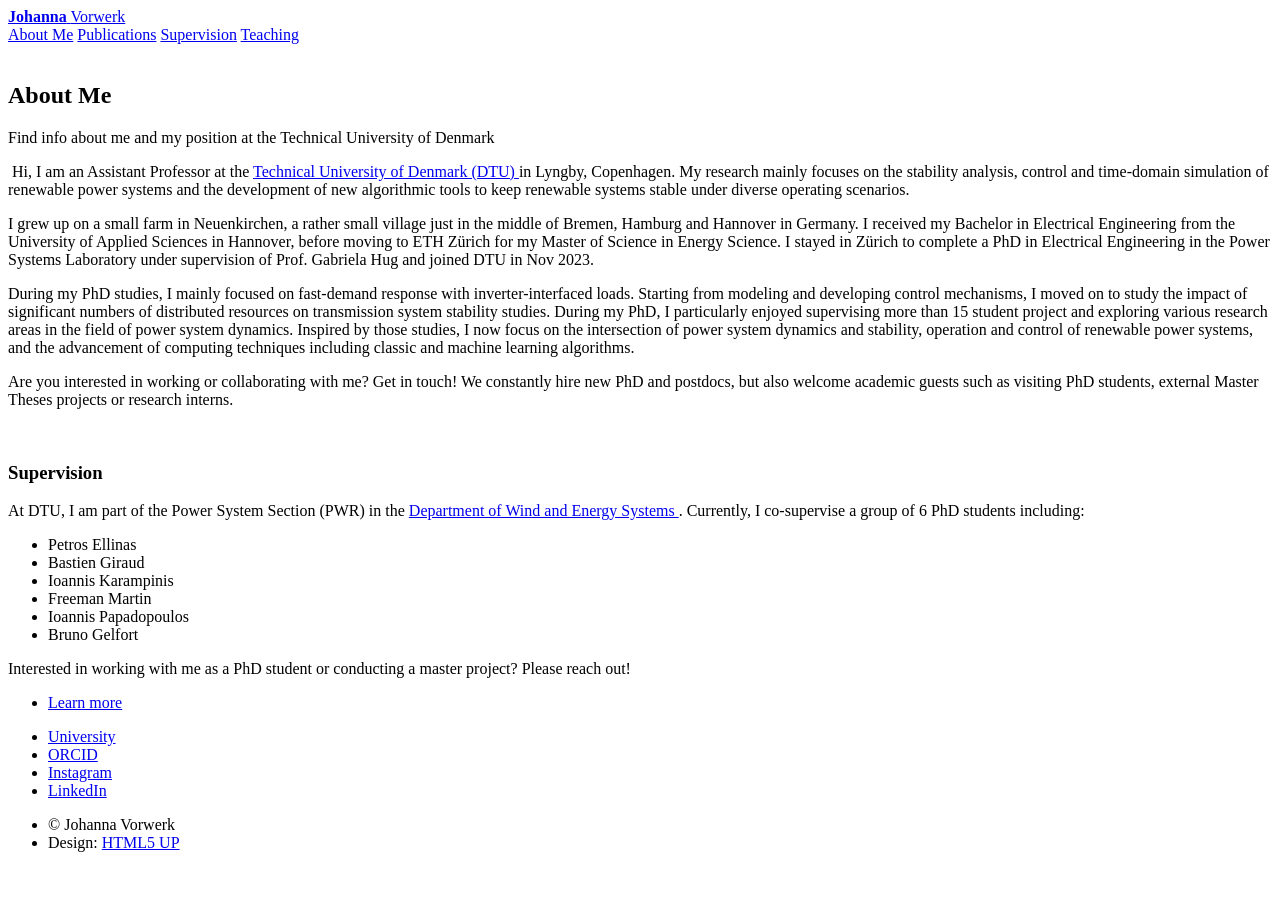
==== about.html @ a9e8744e "+ add teaching page" ====
<!DOCTYPE HTML>
<html>
	<head>
		<title>Johanna Vorwerk - About Me</title>
		<meta charset="utf-8" />
		<meta name="viewport" content="width=device-width, initial-scale=1, user-scalable=no" />
		<link rel="stylesheet" href="assets/css/main.css" />
		<noscript><link rel="stylesheet" href="assets/css/noscript.css" /></noscript>
	</head>
	<body class="is-preload">

		<!-- Wrapper -->
			<div id="wrapper">

				<!-- Header -->
				<!-- Note: The "styleN" class below should match that of the banner element. -->
					<header id="header" class="alt style2">
						<a href="home.html" class="logo"><strong>Johanna</strong> <span>Vorwerk</span></a>
						 <nav>
                            <a href="about.html">About Me</a>
                            <a href="publications.html">Publications</a>
                            <a href="supervision.html">Supervision</a>
							<a href="teaching.html">Teaching</a>
                        </nav>
					</header>



				<!-- Banner -->
				<!-- Note: The "styleN" class below should match that of the header element. -->
					<section id="banner" class="style1">
						<div class="inner">
							<span class="image">
								<img src="images/pic07.jpg" alt="" />
							</span>
							<header class="major">
								<h1>About Me</h1>
							</header>
							<div class="content">
								<p> Find info about me and my position at the Technical University of Denmark </p>
							</div>
						</div>
					</section>

				<!-- Main -->
					<div id="main">

						<!-- One -->
							<section id="one">
								<div class="inner">
									<!-- <header class="major">
										<h2>My Background</h2>
									</header> -->
									<p><span class="image left"><img src="images/Johanna1.jpg" alt=""/></span> Hi, I am an Assistant Professor at the <a href = "https://www.dtu.dk/english/", target="_blank"> Technical University of Denmark (DTU) </a> 
									in Lyngby, Copenhagen. My research mainly focuses on the stability analysis, control 
									and time-domain simulation of renewable power systems and the development of new algorithmic tools to 
									keep renewable systems stable under diverse operating scenarios. 	
									</p>
									
									<p>I grew up on a small farm in Neuenkirchen, a rather small village just in the middle of Bremen, Hamburg
									and Hannover in Germany. I received my Bachelor in Electrical Engineering from the University of Applied Sciences in Hannover,
									before moving to ETH Zürich for my Master of Science in Energy Science. I stayed in Zürich to complete a PhD in Electrical
									Engineering in the Power Systems Laboratory under supervision of Prof. Gabriela Hug and joined DTU in Nov 2023.
									</p>
									
									<p>
									During my PhD studies, I mainly focused on fast-demand response with inverter-interfaced loads. Starting from modeling 
									and developing control mechanisms, I moved on to study the impact of significant numbers of distributed resources
									on transmission system stability studies. During my PhD, I particularly enjoyed supervising more than 15 student project and 
									exploring various research areas in the field of power system dynamics. Inspired by those studies, I now focus on the intersection
									of power system dynamics and stability, operation and control of renewable power systems, and the advancement of computing techniques
									including classic and machine learning algorithms. 
									</p>
									
									<p>
									Are you interested in working or collaborating with me? Get in touch! We constantly hire new PhD and postdocs, but also welcome academic guests such as 
									visiting PhD students, external Master Theses projects or research interns. </p>
									</p>
									
								</div>
							</section>

						<!-- Two -->
							<section id="two" class="spotlights">
								<section>
									<a href="supervision.html" class="image">
										<img src="images/PWR .jpeg" alt="" data-position="center center" />
									</a>
									<div class="content">
										<div class="inner">
											<header class="major">
												<h3>Supervision</h3>
											</header>
											<p>At DTU, I am part of the Power System Section (PWR) in the <a href = "https://wind.dtu.dk/", target ="_blank"> 
												Department of Wind and Energy Systems </a>. Currently, I co-supervise a group of 6 PhD students including:
												<ul>
													<li>
														Petros Ellinas
													</li>
													<li>
														Bastien Giraud
													</li>
													<li>
														Ioannis Karampinis
													</li>
													<li>
														Freeman Martin
													</li>
													<li>
														Ioannis Papadopoulos
													</li>
													<li>
														Bruno Gelfort
													</li>
												</ul>
												Interested in working with me as a PhD student or conducting a master project? Please reach out! 
											</p>

											<ul class="actions">
												<li><a href="supervision.html" class="button">Learn more</a></li>
											</ul>
										</div>
									</div>
								</section>
								<!-- <section>
									<a href="generic.html" class="image">
										<img src="images/pic09.jpg" alt="" data-position="top center" />
									</a>
									<div class="content">
										<div class="inner">
											<header class="major">
												<h3>Rhoncus magna</h3>
											</header>
											<p>Nullam et orci eu lorem consequat tincidunt vivamus et sagittis magna sed nunc rhoncus condimentum sem. In efficitur ligula tate urna. Maecenas massa sed magna lacinia magna pellentesque lorem ipsum dolor. Nullam et orci eu lorem consequat tincidunt. Vivamus et sagittis tempus.</p>
											<ul class="actions">
												<li><a href="generic.html" class="button">Learn more</a></li>
											</ul>
										</div>
									</div>
								</section>
								<section>
									<a href="generic.html" class="image">
										<img src="images/pic10.jpg" alt="" data-position="25% 25%" />
									</a>
									<div class="content">
										<div class="inner">
											<header class="major">
												<h3>Sed nunc ligula</h3>
											</header>
											<p>Nullam et orci eu lorem consequat tincidunt vivamus et sagittis magna sed nunc rhoncus condimentum sem. In efficitur ligula tate urna. Maecenas massa sed magna lacinia magna pellentesque lorem ipsum dolor. Nullam et orci eu lorem consequat tincidunt. Vivamus et sagittis tempus.</p>
											<ul class="actions">
												<li><a href="generic.html" class="button">Learn more</a></li>
											</ul>
										</div>
									</div>
								</section> -->
							</section>

						<!-- Three -->
							<!-- <section id="three">
								<div class="inner">
									<header class="major">
										<h2>Massa libero</h2>
									</header>
									<p>Nullam et orci eu lorem consequat tincidunt vivamus et sagittis libero. Mauris aliquet magna magna sed nunc rhoncus pharetra. Pellentesque condimentum sem. In efficitur ligula tate urna. Maecenas laoreet massa vel lacinia pellentesque lorem ipsum dolor. Nullam et orci eu lorem consequat tincidunt. Vivamus et sagittis libero. Mauris aliquet magna magna sed nunc rhoncus amet pharetra et feugiat tempus.</p>
									<ul class="actions">
										<li><a href="generic.html" class="button next">Get Started</a></li>
									</ul>
								</div>
							</section> -->

					</div>

				

				<!-- Footer -->
					<footer id="footer">
						<div class="inner">
							<ul class="icons">
								<li><a href="https://orbit.dtu.dk/en/persons/johanna-vorwerk/" class="icon solid fa-university"><span class="label">University</span></a></li>
								<li><a href="https://orcid.org/0000-0001-6103-9978" class="icon brands fa-orcid"><span class="label">ORCID</span></a></li>
								<li><a href="https://scholar.google.com/citations?hl=de&user=dlAil24AAAAJ&view_op=list_works&sortby=pubdate" class="icon solid fa-graduation-cap"><span class="label">Instagram</span></a></li>
								<li><a href="https://www.linkedin.com/in/johanna-vorwerk/" class="icon brands fa-linkedin-in"><span class="label">LinkedIn</span></a></li>
							</ul>
							<ul class="copyright">
								<li>&copy; Johanna Vorwerk</li><li>Design: <a href="https://html5up.net">HTML5 UP</a></li>
							</ul>
						</div>
					</footer>


			</div>

		<!-- Scripts -->
			<script src="assets/js/jquery.min.js"></script>
			<script src="assets/js/jquery.scrolly.min.js"></script>
			<script src="assets/js/jquery.scrollex.min.js"></script>
			<script src="assets/js/browser.min.js"></script>
			<script src="assets/js/breakpoints.min.js"></script>
			<script src="assets/js/util.js"></script>
			<script src="assets/js/main.js"></script>

	</body>
</html>
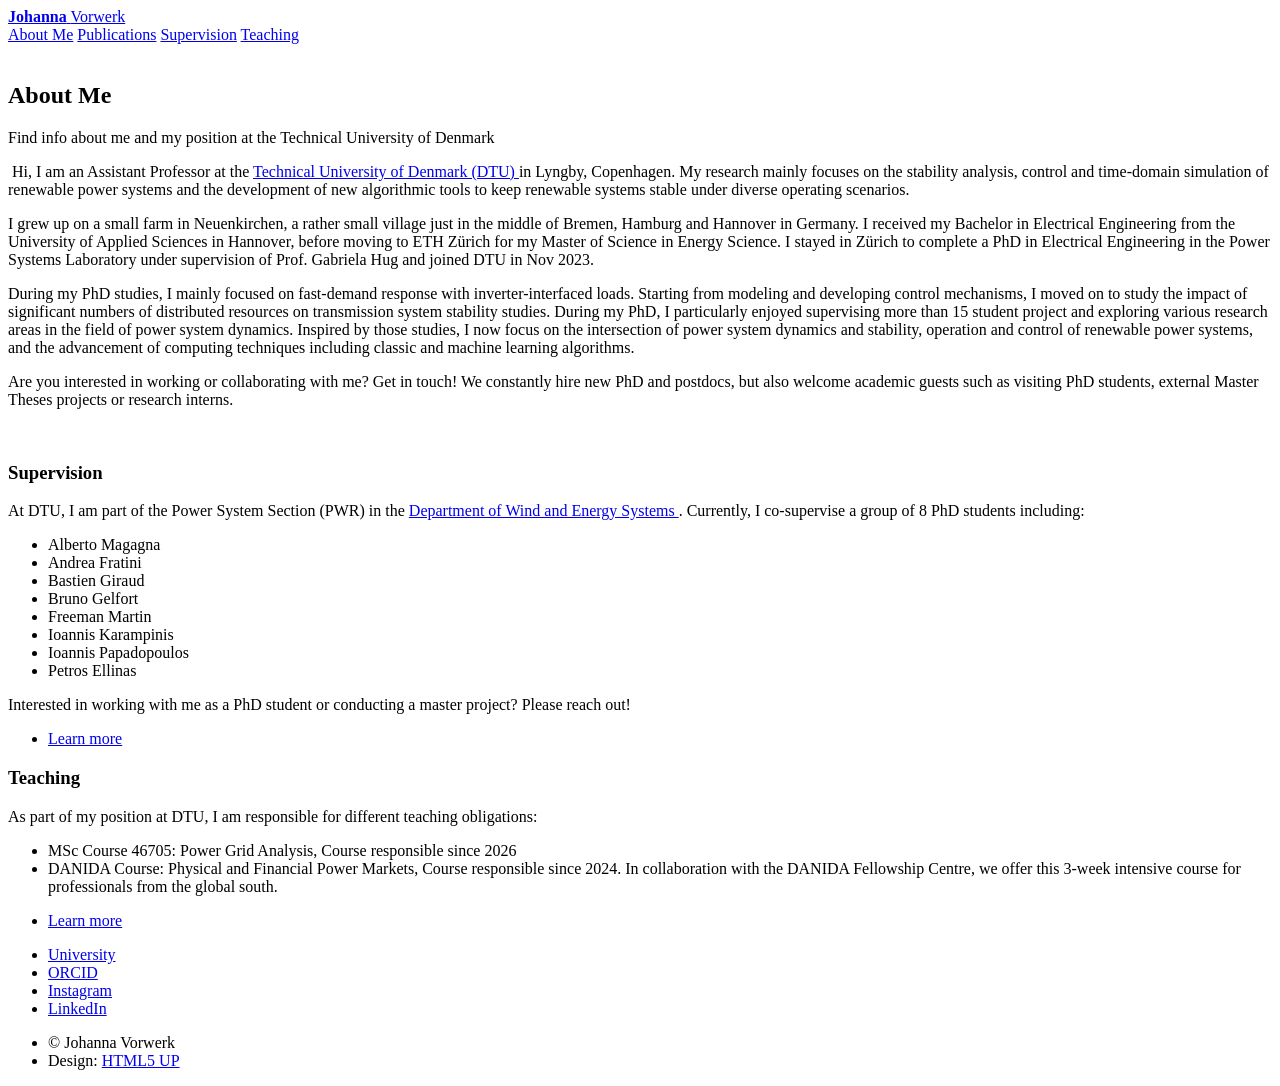
==== commit 06ee74aa: "+ teaching info in about" ====
--- a/about.html
+++ b/about.html
@@ -92,25 +92,31 @@
 												<h3>Supervision</h3>
 											</header>
 											<p>At DTU, I am part of the Power System Section (PWR) in the <a href = "https://wind.dtu.dk/", target ="_blank"> 
-												Department of Wind and Energy Systems </a>. Currently, I co-supervise a group of 6 PhD students including:
+												Department of Wind and Energy Systems </a>. Currently, I co-supervise a group of 8 PhD students including:
 												<ul>
 													<li>
+														Alberto Magagna
+													</li>
+													<li>
+														Andrea Fratini
+													</li>
+													<li>
+														Bastien Giraud
+													</li>
+													<li>
+														Bruno Gelfort
+													</li>
+													<li>
+														Freeman Martin
+													</li>
+													<li>
+														Ioannis Karampinis
+													</li>
+													<li>
+														Ioannis Papadopoulos
+													</li>
+													<li>
 														Petros Ellinas
-													</li>
-													<li>
-														Bastien Giraud
-													</li>
-													<li>
-														Ioannis Karampinis
-													</li>
-													<li>
-														Freeman Martin
-													</li>
-													<li>
-														Ioannis Papadopoulos
-													</li>
-													<li>
-														Bruno Gelfort
 													</li>
 												</ul>
 												Interested in working with me as a PhD student or conducting a master project? Please reach out! 
@@ -118,6 +124,35 @@
 
 											<ul class="actions">
 												<li><a href="supervision.html" class="button">Learn more</a></li>
+											</ul>
+										</div>
+									</div>
+								</section>
+
+									<!-- Two -->
+							<section id="two" class="spotlights">
+								<section>
+									<!--	 <a href="teaching.html" class="image">
+										<img src="images/PWR .jpeg" alt="" data-position="center center" />
+									</a>-->
+									<div class="content">
+										<div class="inner">
+											<header class="major">
+												<h3>Teaching</h3>
+											</header>
+											<p>As part of my position at DTU, I am responsible for different teaching obligations:
+												<ul>
+													<li>
+														MSc Course 46705: Power Grid Analysis, Course responsible since 2026
+													</li>
+													<li>
+														DANIDA Course: Physical and Financial Power Markets, Course responsible since 2024. In collaboration with the DANIDA Fellowship Centre, we offer this 3-week intensive course for professionals from the global south. 
+													</li>
+												</ul>
+											</p>
+
+											<ul class="actions">
+												<li><a href="teaching.html" class="button">Learn more</a></li>
 											</ul>
 										</div>
 									</div>
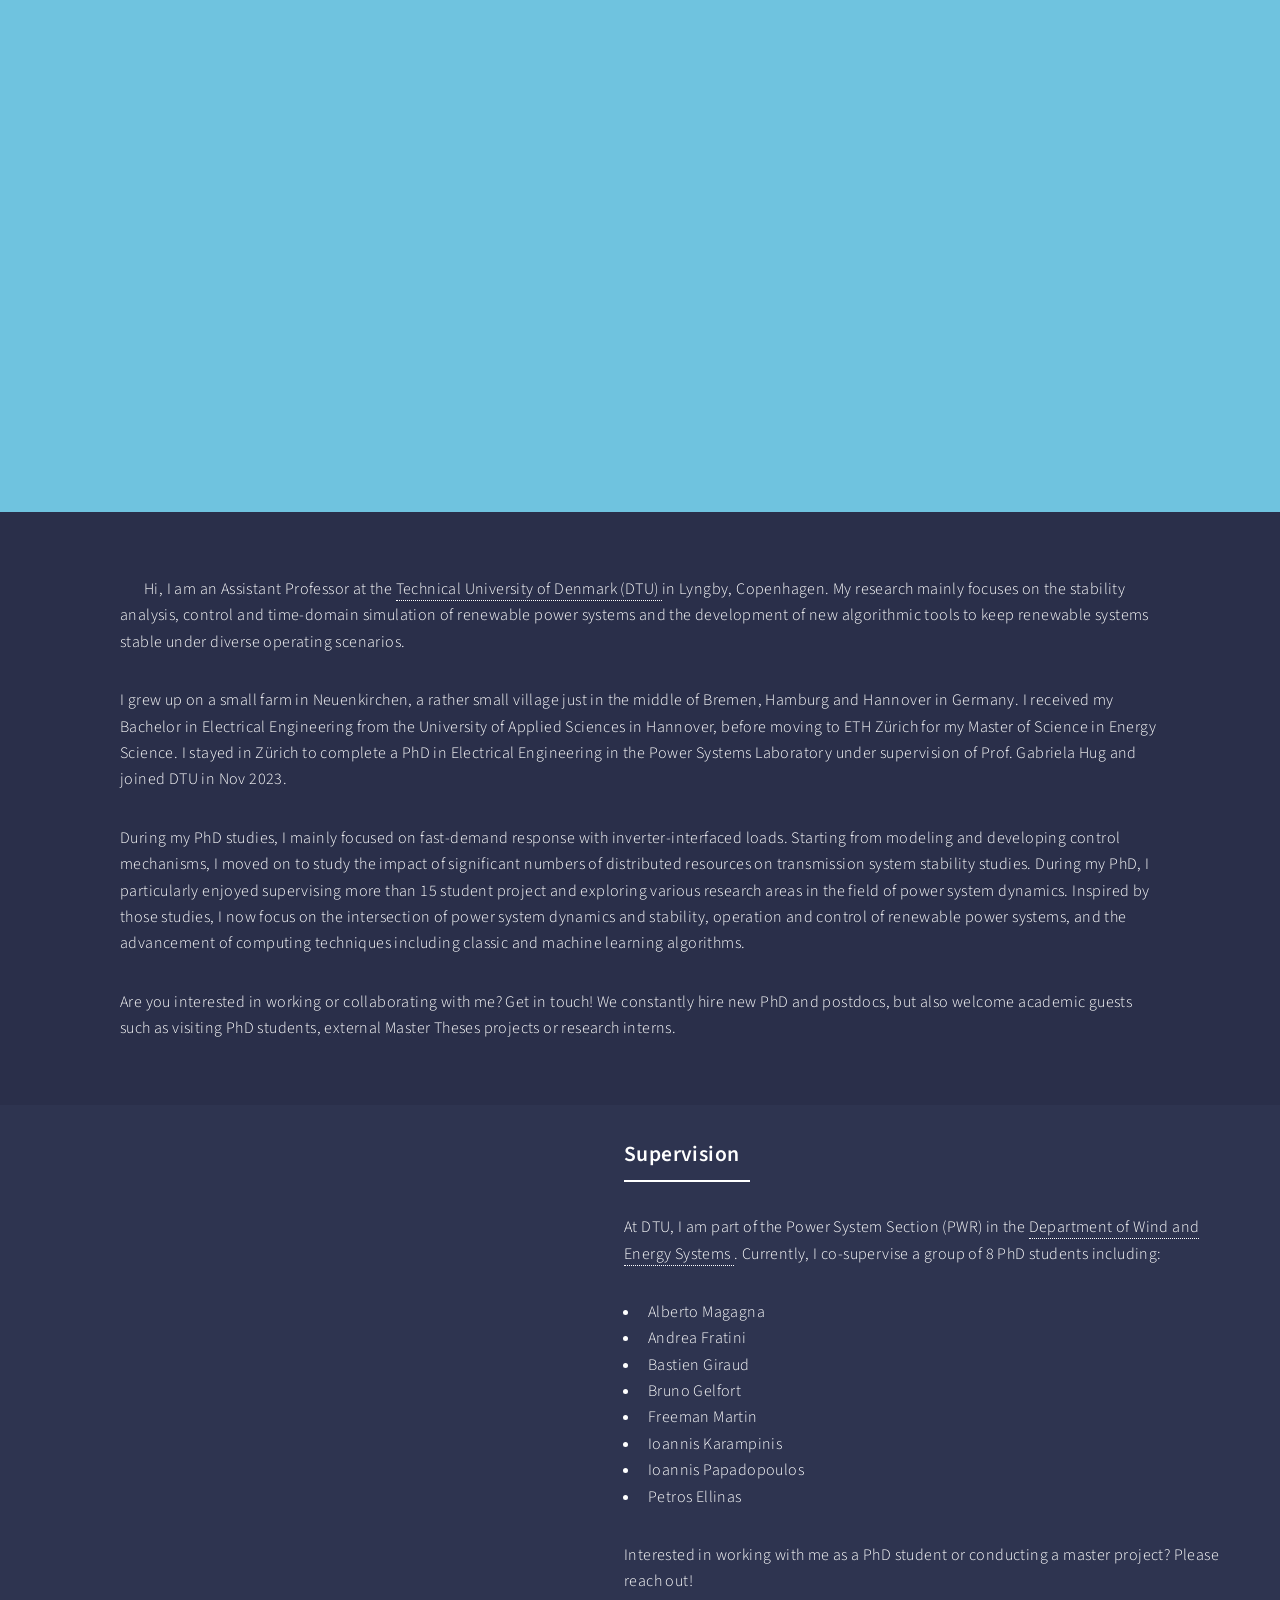
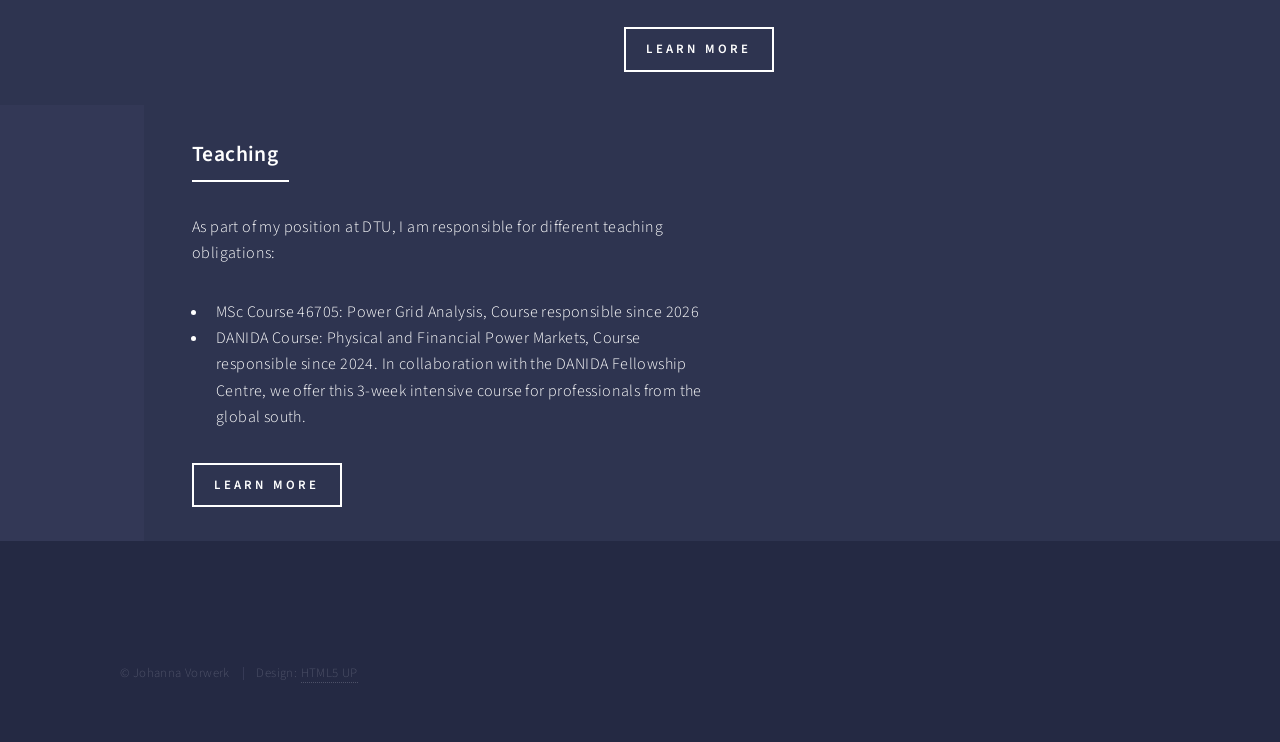
==== commit 76ef8c85: "+ update navigation in all pages" ====
--- a/about.html
+++ b/about.html
@@ -15,14 +15,27 @@
 				<!-- Header -->
 				<!-- Note: The "styleN" class below should match that of the banner element. -->
 					<header id="header" class="alt style2">
-						<a href="home.html" class="logo"><strong>Johanna</strong> <span>Vorwerk</span></a>
-						 <nav>
-                            <a href="about.html">About Me</a>
-                            <a href="publications.html">Publications</a>
-                            <a href="supervision.html">Supervision</a>
+						<a href="index.html" class="logo"><strong>Johanna</strong> <span>Vorwerk</span></a>
+						<nav class = "mobile-nav">
+							<a href="#menu">Menu</a>
+						</nav>
+						<nav class = "desktop-nav">
+							<a href="about.html">About Me</a>
+							<a href="publications.html">Publications</a>
+							<a href="supervision.html">Supervision</a>
 							<a href="teaching.html">Teaching</a>
-                        </nav>
+						</nav>
 					</header>
+
+				<!-- Nav -->
+				<nav id="menu">
+						<ul class="links">
+							<li class="active"><a href="about.html">About Me</a></li>
+							<li><a href="publications.html">Publications</a></li>
+							<li><a href="supervision.html">Supervision</a></li>
+							<li><a href="teaching.html">Teaching</a></li>
+						</ul>
+				</nav>
 
 
 
--- a/assets/css/main.css
+++ b/assets/css/main.css
@@ -0,0 +1,3976 @@
+@import url(fontawesome-all.min.css);
+@import url("https://fonts.googleapis.com/css?family=Source+Sans+Pro:300,300italic,600,600italic");
+
+/*
+	Forty by HTML5 UP
+	html5up.net | @ajlkn
+	Free for personal and commercial use under the CCA 3.0 license (html5up.net/license)
+*/
+
+html, body, div, span, applet, object,
+iframe, h1, h2, h3, h4, h5, h6, p, blockquote,
+pre, a, abbr, acronym, address, big, cite,
+code, del, dfn, em, img, ins, kbd, q, s, samp,
+small, strike, strong, sub, sup, tt, var, b,
+u, i, center, dl, dt, dd, ol, ul, li, fieldset,
+form, label, legend, table, caption, tbody,
+tfoot, thead, tr, th, td, article, aside,
+canvas, details, embed, figure, figcaption,
+footer, header, hgroup, menu, nav, output, ruby,
+section, summary, time, mark, audio, video {
+	margin: 0;
+	padding: 0;
+	border: 0;
+	font-size: 100%;
+	font: inherit;
+	vertical-align: baseline;}
+
+article, aside, details, figcaption, figure,
+footer, header, hgroup, menu, nav, section {
+	display: block;}
+
+body {
+	line-height: 1;
+}
+
+ol, ul {
+	list-style: none;
+}
+
+blockquote, q {
+	quotes: none;
+}
+
+	blockquote:before, blockquote:after, q:before, q:after {
+		content: '';
+		content: none;
+	}
+
+table {
+	border-collapse: collapse;
+	border-spacing: 0;
+}
+
+body {
+	-webkit-text-size-adjust: none;
+}
+
+mark {
+	background-color: transparent;
+	color: inherit;
+}
+
+input::-moz-focus-inner {
+	border: 0;
+	padding: 0;
+}
+
+input, select, textarea {
+	-moz-appearance: none;
+	-webkit-appearance: none;
+	-ms-appearance: none;
+	appearance: none;
+}
+
+/* Basic */
+
+	@-ms-viewport {
+		width: device-width;
+	}
+
+	body {
+		-ms-overflow-style: scrollbar;
+	}
+
+	@media screen and (max-width: 480px) {
+
+		html, body {
+			min-width: 320px;
+		}
+
+	}
+
+	html {
+		box-sizing: border-box;
+	}
+
+	*, *:before, *:after {
+		box-sizing: inherit;
+	}
+
+	body {
+		background: #242943;
+	}
+
+		body.is-preload *, body.is-preload *:before, body.is-preload *:after {
+			-moz-animation: none !important;
+			-webkit-animation: none !important;
+			-ms-animation: none !important;
+			animation: none !important;
+			-moz-transition: none !important;
+			-webkit-transition: none !important;
+			-ms-transition: none !important;
+			transition: none !important;
+		}
+
+/* Type */
+
+	body, input, select, textarea {
+		color: #ffffff;
+		font-family: "Source Sans Pro", Helvetica, sans-serif;
+		font-size: 17pt;
+		font-weight: 300;
+		letter-spacing: 0.025em;
+		line-height: 1.65;
+	}
+
+		@media screen and (max-width: 1680px) {
+
+			body, input, select, textarea {
+				font-size: 14pt;
+			}
+
+		}
+
+		@media screen and (max-width: 1280px) {
+
+			body, input, select, textarea {
+				font-size: 12pt;
+			}
+
+		}
+
+		@media screen and (max-width: 360px) {
+
+			body, input, select, textarea {
+				font-size: 11pt;
+			}
+
+		}
+
+	a {
+		-moz-transition: color 0.2s ease-in-out, border-bottom-color 0.2s ease-in-out;
+		-webkit-transition: color 0.2s ease-in-out, border-bottom-color 0.2s ease-in-out;
+		-ms-transition: color 0.2s ease-in-out, border-bottom-color 0.2s ease-in-out;
+		transition: color 0.2s ease-in-out, border-bottom-color 0.2s ease-in-out;
+		border-bottom: dotted 1px;
+		color: inherit;
+		text-decoration: none;
+	}
+
+		a:hover {
+			border-bottom-color: transparent;
+			color: #9bf1ff !important;
+		}
+
+		a:active {
+			color: #53e3fb !important;
+		}
+
+	strong, b {
+		color: #ffffff;
+		font-weight: 600;
+	}
+
+	em, i {
+		font-style: italic;
+	}
+
+	p {
+		margin: 0 0 2em 0;
+	}
+
+	h1, h2, h3, h4, h5, h6 {
+		color: #ffffff;
+		font-weight: 600;
+		line-height: 1.65;
+		margin: 0 0 1em 0;
+	}
+
+		h1 a, h2 a, h3 a, h4 a, h5 a, h6 a {
+			color: inherit;
+			border-bottom: 0;
+		}
+
+	h1 {
+		font-size: 2.5em;
+	}
+
+	h2 {
+		font-size: 1.75em;
+	}
+
+	h3 {
+		font-size: 1.35em;
+	}
+
+	h4 {
+		font-size: 1.1em;
+	}
+
+	h5 {
+		font-size: 0.9em;
+	}
+
+	h6 {
+		font-size: 0.7em;
+	}
+
+	@media screen and (max-width: 736px) {
+
+		h1 {
+			font-size: 2em;
+		}
+
+		h2 {
+			font-size: 1.5em;
+		}
+
+		h3 {
+			font-size: 1.25em;
+		}
+
+	}
+
+	sub {
+		font-size: 0.8em;
+		position: relative;
+		top: 0.5em;
+	}
+
+	sup {
+		font-size: 0.8em;
+		position: relative;
+		top: -0.5em;
+	}
+
+	blockquote {
+		border-left: solid 4px rgba(212, 212, 255, 0.1);
+		font-style: italic;
+		margin: 0 0 2em 0;
+		padding: 0.5em 0 0.5em 2em;
+	}
+
+	code {
+		background: rgba(212, 212, 255, 0.035);
+		font-family: "Courier New", monospace;
+		font-size: 0.9em;
+		margin: 0 0.25em;
+		padding: 0.25em 0.65em;
+	}
+
+	pre {
+		-webkit-overflow-scrolling: touch;
+		font-family: "Courier New", monospace;
+		font-size: 0.9em;
+		margin: 0 0 2em 0;
+	}
+
+		pre code {
+			display: block;
+			line-height: 1.75;
+			padding: 1em 1.5em;
+			overflow-x: auto;
+		}
+
+	hr {
+		border: 0;
+		border-bottom: solid 1px rgba(212, 212, 255, 0.1);
+		margin: 2em 0;
+	}
+
+		hr.major {
+			margin: 3em 0;
+		}
+
+	.align-left {
+		text-align: left;
+	}
+
+	.align-center {
+		text-align: center;
+	}
+
+	.align-right {
+		text-align: right;
+	}
+
+/* Row */
+
+	.row {
+		display: flex;
+		flex-wrap: wrap;
+		box-sizing: border-box;
+		align-items: stretch;
+	}
+
+		.row > * {
+			box-sizing: border-box;
+		}
+
+		.row.gtr-uniform > * > :last-child {
+			margin-bottom: 0;
+		}
+
+		.row.aln-left {
+			justify-content: flex-start;
+		}
+
+		.row.aln-center {
+			justify-content: center;
+		}
+
+		.row.aln-right {
+			justify-content: flex-end;
+		}
+
+		.row.aln-top {
+			align-items: flex-start;
+		}
+
+		.row.aln-middle {
+			align-items: center;
+		}
+
+		.row.aln-bottom {
+			align-items: flex-end;
+		}
+
+		.row > .imp {
+			order: -1;
+		}
+
+		.row > .col-1 {
+			width: 8.33333%;
+		}
+
+		.row > .off-1 {
+			margin-left: 8.33333%;
+		}
+
+		.row > .col-2 {
+			width: 16.66667%;
+		}
+
+		.row > .off-2 {
+			margin-left: 16.66667%;
+		}
+
+		.row > .col-3 {
+			width: 25%;
+		}
+
+		.row > .off-3 {
+			margin-left: 25%;
+		}
+
+		.row > .col-4 {
+			width: 33.33333%;
+		}
+
+		.row > .off-4 {
+			margin-left: 33.33333%;
+		}
+
+		.row > .col-5 {
+			width: 41.66667%;
+		}
+
+		.row > .off-5 {
+			margin-left: 41.66667%;
+		}
+
+		.row > .col-6 {
+			width: 50%;
+		}
+
+		.row > .off-6 {
+			margin-left: 50%;
+		}
+
+		.row > .col-7 {
+			width: 58.33333%;
+		}
+
+		.row > .off-7 {
+			margin-left: 58.33333%;
+		}
+
+		.row > .col-8 {
+			width: 66.66667%;
+		}
+
+		.row > .off-8 {
+			margin-left: 66.66667%;
+		}
+
+		.row > .col-9 {
+			width: 75%;
+		}
+
+		.row > .off-9 {
+			margin-left: 75%;
+		}
+
+		.row > .col-10 {
+			width: 83.33333%;
+		}
+
+		.row > .off-10 {
+			margin-left: 83.33333%;
+		}
+
+		.row > .col-11 {
+			width: 91.66667%;
+		}
+
+		.row > .off-11 {
+			margin-left: 91.66667%;
+		}
+
+		.row > .col-12 {
+			width: 100%;
+		}
+
+		.row > .off-12 {
+			margin-left: 100%;
+		}
+
+		.row.gtr-0 {
+			margin-top: 0;
+			margin-left: 0em;
+		}
+
+			.row.gtr-0 > * {
+				padding: 0 0 0 0em;
+			}
+
+			.row.gtr-0.gtr-uniform {
+				margin-top: 0em;
+			}
+
+				.row.gtr-0.gtr-uniform > * {
+					padding-top: 0em;
+				}
+
+		.row.gtr-25 {
+			margin-top: 0;
+			margin-left: -0.5em;
+		}
+
+			.row.gtr-25 > * {
+				padding: 0 0 0 0.5em;
+			}
+
+			.row.gtr-25.gtr-uniform {
+				margin-top: -0.5em;
+			}
+
+				.row.gtr-25.gtr-uniform > * {
+					padding-top: 0.5em;
+				}
+
+		.row.gtr-50 {
+			margin-top: 0;
+			margin-left: -1em;
+		}
+
+			.row.gtr-50 > * {
+				padding: 0 0 0 1em;
+			}
+
+			.row.gtr-50.gtr-uniform {
+				margin-top: -1em;
+			}
+
+				.row.gtr-50.gtr-uniform > * {
+					padding-top: 1em;
+				}
+
+		.row {
+			margin-top: 0;
+			margin-left: -2em;
+		}
+
+			.row > * {
+				padding: 0 0 0 2em;
+			}
+
+			.row.gtr-uniform {
+				margin-top: -2em;
+			}
+
+				.row.gtr-uniform > * {
+					padding-top: 2em;
+				}
+
+		.row.gtr-150 {
+			margin-top: 0;
+			margin-left: -3em;
+		}
+
+			.row.gtr-150 > * {
+				padding: 0 0 0 3em;
+			}
+
+			.row.gtr-150.gtr-uniform {
+				margin-top: -3em;
+			}
+
+				.row.gtr-150.gtr-uniform > * {
+					padding-top: 3em;
+				}
+
+		.row.gtr-200 {
+			margin-top: 0;
+			margin-left: -4em;
+		}
+
+			.row.gtr-200 > * {
+				padding: 0 0 0 4em;
+			}
+
+			.row.gtr-200.gtr-uniform {
+				margin-top: -4em;
+			}
+
+				.row.gtr-200.gtr-uniform > * {
+					padding-top: 4em;
+				}
+
+		@media screen and (max-width: 1680px) {
+
+			.row {
+				display: flex;
+				flex-wrap: wrap;
+				box-sizing: border-box;
+				align-items: stretch;
+			}
+
+				.row > * {
+					box-sizing: border-box;
+				}
+
+				.row.gtr-uniform > * > :last-child {
+					margin-bottom: 0;
+				}
+
+				.row.aln-left {
+					justify-content: flex-start;
+				}
+
+				.row.aln-center {
+					justify-content: center;
+				}
+
+				.row.aln-right {
+					justify-content: flex-end;
+				}
+
+				.row.aln-top {
+					align-items: flex-start;
+				}
+
+				.row.aln-middle {
+					align-items: center;
+				}
+
+				.row.aln-bottom {
+					align-items: flex-end;
+				}
+
+				.row > .imp-xlarge {
+					order: -1;
+				}
+
+				.row > .col-1-xlarge {
+					width: 8.33333%;
+				}
+
+				.row > .off-1-xlarge {
+					margin-left: 8.33333%;
+				}
+
+				.row > .col-2-xlarge {
+					width: 16.66667%;
+				}
+
+				.row > .off-2-xlarge {
+					margin-left: 16.66667%;
+				}
+
+				.row > .col-3-xlarge {
+					width: 25%;
+				}
+
+				.row > .off-3-xlarge {
+					margin-left: 25%;
+				}
+
+				.row > .col-4-xlarge {
+					width: 33.33333%;
+				}
+
+				.row > .off-4-xlarge {
+					margin-left: 33.33333%;
+				}
+
+				.row > .col-5-xlarge {
+					width: 41.66667%;
+				}
+
+				.row > .off-5-xlarge {
+					margin-left: 41.66667%;
+				}
+
+				.row > .col-6-xlarge {
+					width: 50%;
+				}
+
+				.row > .off-6-xlarge {
+					margin-left: 50%;
+				}
+
+				.row > .col-7-xlarge {
+					width: 58.33333%;
+				}
+
+				.row > .off-7-xlarge {
+					margin-left: 58.33333%;
+				}
+
+				.row > .col-8-xlarge {
+					width: 66.66667%;
+				}
+
+				.row > .off-8-xlarge {
+					margin-left: 66.66667%;
+				}
+
+				.row > .col-9-xlarge {
+					width: 75%;
+				}
+
+				.row > .off-9-xlarge {
+					margin-left: 75%;
+				}
+
+				.row > .col-10-xlarge {
+					width: 83.33333%;
+				}
+
+				.row > .off-10-xlarge {
+					margin-left: 83.33333%;
+				}
+
+				.row > .col-11-xlarge {
+					width: 91.66667%;
+				}
+
+				.row > .off-11-xlarge {
+					margin-left: 91.66667%;
+				}
+
+				.row > .col-12-xlarge {
+					width: 100%;
+				}
+
+				.row > .off-12-xlarge {
+					margin-left: 100%;
+				}
+
+				.row.gtr-0 {
+					margin-top: 0;
+					margin-left: 0em;
+				}
+
+					.row.gtr-0 > * {
+						padding: 0 0 0 0em;
+					}
+
+					.row.gtr-0.gtr-uniform {
+						margin-top: 0em;
+					}
+
+						.row.gtr-0.gtr-uniform > * {
+							padding-top: 0em;
+						}
+
+				.row.gtr-25 {
+					margin-top: 0;
+					margin-left: -0.5em;
+				}
+
+					.row.gtr-25 > * {
+						padding: 0 0 0 0.5em;
+					}
+
+					.row.gtr-25.gtr-uniform {
+						margin-top: -0.5em;
+					}
+
+						.row.gtr-25.gtr-uniform > * {
+							padding-top: 0.5em;
+						}
+
+				.row.gtr-50 {
+					margin-top: 0;
+					margin-left: -1em;
+				}
+
+					.row.gtr-50 > * {
+						padding: 0 0 0 1em;
+					}
+
+					.row.gtr-50.gtr-uniform {
+						margin-top: -1em;
+					}
+
+						.row.gtr-50.gtr-uniform > * {
+							padding-top: 1em;
+						}
+
+				.row {
+					margin-top: 0;
+					margin-left: -2em;
+				}
+
+					.row > * {
+						padding: 0 0 0 2em;
+					}
+
+					.row.gtr-uniform {
+						margin-top: -2em;
+					}
+
+						.row.gtr-uniform > * {
+							padding-top: 2em;
+						}
+
+				.row.gtr-150 {
+					margin-top: 0;
+					margin-left: -3em;
+				}
+
+					.row.gtr-150 > * {
+						padding: 0 0 0 3em;
+					}
+
+					.row.gtr-150.gtr-uniform {
+						margin-top: -3em;
+					}
+
+						.row.gtr-150.gtr-uniform > * {
+							padding-top: 3em;
+						}
+
+				.row.gtr-200 {
+					margin-top: 0;
+					margin-left: -4em;
+				}
+
+					.row.gtr-200 > * {
+						padding: 0 0 0 4em;
+					}
+
+					.row.gtr-200.gtr-uniform {
+						margin-top: -4em;
+					}
+
+						.row.gtr-200.gtr-uniform > * {
+							padding-top: 4em;
+						}
+
+		}
+
+		@media screen and (max-width: 1280px) {
+
+			.row {
+				display: flex;
+				flex-wrap: wrap;
+				box-sizing: border-box;
+				align-items: stretch;
+			}
+
+				.row > * {
+					box-sizing: border-box;
+				}
+
+				.row.gtr-uniform > * > :last-child {
+					margin-bottom: 0;
+				}
+
+				.row.aln-left {
+					justify-content: flex-start;
+				}
+
+				.row.aln-center {
+					justify-content: center;
+				}
+
+				.row.aln-right {
+					justify-content: flex-end;
+				}
+
+				.row.aln-top {
+					align-items: flex-start;
+				}
+
+				.row.aln-middle {
+					align-items: center;
+				}
+
+				.row.aln-bottom {
+					align-items: flex-end;
+				}
+
+				.row > .imp-large {
+					order: -1;
+				}
+
+				.row > .col-1-large {
+					width: 8.33333%;
+				}
+
+				.row > .off-1-large {
+					margin-left: 8.33333%;
+				}
+
+				.row > .col-2-large {
+					width: 16.66667%;
+				}
+
+				.row > .off-2-large {
+					margin-left: 16.66667%;
+				}
+
+				.row > .col-3-large {
+					width: 25%;
+				}
+
+				.row > .off-3-large {
+					margin-left: 25%;
+				}
+
+				.row > .col-4-large {
+					width: 33.33333%;
+				}
+
+				.row > .off-4-large {
+					margin-left: 33.33333%;
+				}
+
+				.row > .col-5-large {
+					width: 41.66667%;
+				}
+
+				.row > .off-5-large {
+					margin-left: 41.66667%;
+				}
+
+				.row > .col-6-large {
+					width: 50%;
+				}
+
+				.row > .off-6-large {
+					margin-left: 50%;
+				}
+
+				.row > .col-7-large {
+					width: 58.33333%;
+				}
+
+				.row > .off-7-large {
+					margin-left: 58.33333%;
+				}
+
+				.row > .col-8-large {
+					width: 66.66667%;
+				}
+
+				.row > .off-8-large {
+					margin-left: 66.66667%;
+				}
+
+				.row > .col-9-large {
+					width: 75%;
+				}
+
+				.row > .off-9-large {
+					margin-left: 75%;
+				}
+
+				.row > .col-10-large {
+					width: 83.33333%;
+				}
+
+				.row > .off-10-large {
+					margin-left: 83.33333%;
+				}
+
+				.row > .col-11-large {
+					width: 91.66667%;
+				}
+
+				.row > .off-11-large {
+					margin-left: 91.66667%;
+				}
+
+				.row > .col-12-large {
+					width: 100%;
+				}
+
+				.row > .off-12-large {
+					margin-left: 100%;
+				}
+
+				.row.gtr-0 {
+					margin-top: 0;
+					margin-left: 0em;
+				}
+
+					.row.gtr-0 > * {
+						padding: 0 0 0 0em;
+					}
+
+					.row.gtr-0.gtr-uniform {
+						margin-top: 0em;
+					}
+
+						.row.gtr-0.gtr-uniform > * {
+							padding-top: 0em;
+						}
+
+				.row.gtr-25 {
+					margin-top: 0;
+					margin-left: -0.375em;
+				}
+
+					.row.gtr-25 > * {
+						padding: 0 0 0 0.375em;
+					}
+
+					.row.gtr-25.gtr-uniform {
+						margin-top: -0.375em;
+					}
+
+						.row.gtr-25.gtr-uniform > * {
+							padding-top: 0.375em;
+						}
+
+				.row.gtr-50 {
+					margin-top: 0;
+					margin-left: -0.75em;
+				}
+
+					.row.gtr-50 > * {
+						padding: 0 0 0 0.75em;
+					}
+
+					.row.gtr-50.gtr-uniform {
+						margin-top: -0.75em;
+					}
+
+						.row.gtr-50.gtr-uniform > * {
+							padding-top: 0.75em;
+						}
+
+				.row {
+					margin-top: 0;
+					margin-left: -1.5em;
+				}
+
+					.row > * {
+						padding: 0 0 0 1.5em;
+					}
+
+					.row.gtr-uniform {
+						margin-top: -1.5em;
+					}
+
+						.row.gtr-uniform > * {
+							padding-top: 1.5em;
+						}
+
+				.row.gtr-150 {
+					margin-top: 0;
+					margin-left: -2.25em;
+				}
+
+					.row.gtr-150 > * {
+						padding: 0 0 0 2.25em;
+					}
+
+					.row.gtr-150.gtr-uniform {
+						margin-top: -2.25em;
+					}
+
+						.row.gtr-150.gtr-uniform > * {
+							padding-top: 2.25em;
+						}
+
+				.row.gtr-200 {
+					margin-top: 0;
+					margin-left: -3em;
+				}
+
+					.row.gtr-200 > * {
+						padding: 0 0 0 3em;
+					}
+
+					.row.gtr-200.gtr-uniform {
+						margin-top: -3em;
+					}
+
+						.row.gtr-200.gtr-uniform > * {
+							padding-top: 3em;
+						}
+
+		}
+
+		@media screen and (max-width: 980px) {
+
+			.row {
+				display: flex;
+				flex-wrap: wrap;
+				box-sizing: border-box;
+				align-items: stretch;
+			}
+
+				.row > * {
+					box-sizing: border-box;
+				}
+
+				.row.gtr-uniform > * > :last-child {
+					margin-bottom: 0;
+				}
+
+				.row.aln-left {
+					justify-content: flex-start;
+				}
+
+				.row.aln-center {
+					justify-content: center;
+				}
+
+				.row.aln-right {
+					justify-content: flex-end;
+				}
+
+				.row.aln-top {
+					align-items: flex-start;
+				}
+
+				.row.aln-middle {
+					align-items: center;
+				}
+
+				.row.aln-bottom {
+					align-items: flex-end;
+				}
+
+				.row > .imp-medium {
+					order: -1;
+				}
+
+				.row > .col-1-medium {
+					width: 8.33333%;
+				}
+
+				.row > .off-1-medium {
+					margin-left: 8.33333%;
+				}
+
+				.row > .col-2-medium {
+					width: 16.66667%;
+				}
+
+				.row > .off-2-medium {
+					margin-left: 16.66667%;
+				}
+
+				.row > .col-3-medium {
+					width: 25%;
+				}
+
+				.row > .off-3-medium {
+					margin-left: 25%;
+				}
+
+				.row > .col-4-medium {
+					width: 33.33333%;
+				}
+
+				.row > .off-4-medium {
+					margin-left: 33.33333%;
+				}
+
+				.row > .col-5-medium {
+					width: 41.66667%;
+				}
+
+				.row > .off-5-medium {
+					margin-left: 41.66667%;
+				}
+
+				.row > .col-6-medium {
+					width: 50%;
+				}
+
+				.row > .off-6-medium {
+					margin-left: 50%;
+				}
+
+				.row > .col-7-medium {
+					width: 58.33333%;
+				}
+
+				.row > .off-7-medium {
+					margin-left: 58.33333%;
+				}
+
+				.row > .col-8-medium {
+					width: 66.66667%;
+				}
+
+				.row > .off-8-medium {
+					margin-left: 66.66667%;
+				}
+
+				.row > .col-9-medium {
+					width: 75%;
+				}
+
+				.row > .off-9-medium {
+					margin-left: 75%;
+				}
+
+				.row > .col-10-medium {
+					width: 83.33333%;
+				}
+
+				.row > .off-10-medium {
+					margin-left: 83.33333%;
+				}
+
+				.row > .col-11-medium {
+					width: 91.66667%;
+				}
+
+				.row > .off-11-medium {
+					margin-left: 91.66667%;
+				}
+
+				.row > .col-12-medium {
+					width: 100%;
+				}
+
+				.row > .off-12-medium {
+					margin-left: 100%;
+				}
+
+				.row.gtr-0 {
+					margin-top: 0;
+					margin-left: 0em;
+				}
+
+					.row.gtr-0 > * {
+						padding: 0 0 0 0em;
+					}
+
+					.row.gtr-0.gtr-uniform {
+						margin-top: 0em;
+					}
+
+						.row.gtr-0.gtr-uniform > * {
+							padding-top: 0em;
+						}
+
+				.row.gtr-25 {
+					margin-top: 0;
+					margin-left: -0.375em;
+				}
+
+					.row.gtr-25 > * {
+						padding: 0 0 0 0.375em;
+					}
+
+					.row.gtr-25.gtr-uniform {
+						margin-top: -0.375em;
+					}
+
+						.row.gtr-25.gtr-uniform > * {
+							padding-top: 0.375em;
+						}
+
+				.row.gtr-50 {
+					margin-top: 0;
+					margin-left: -0.75em;
+				}
+
+					.row.gtr-50 > * {
+						padding: 0 0 0 0.75em;
+					}
+
+					.row.gtr-50.gtr-uniform {
+						margin-top: -0.75em;
+					}
+
+						.row.gtr-50.gtr-uniform > * {
+							padding-top: 0.75em;
+						}
+
+				.row {
+					margin-top: 0;
+					margin-left: -1.5em;
+				}
+
+					.row > * {
+						padding: 0 0 0 1.5em;
+					}
+
+					.row.gtr-uniform {
+						margin-top: -1.5em;
+					}
+
+						.row.gtr-uniform > * {
+							padding-top: 1.5em;
+						}
+
+				.row.gtr-150 {
+					margin-top: 0;
+					margin-left: -2.25em;
+				}
+
+					.row.gtr-150 > * {
+						padding: 0 0 0 2.25em;
+					}
+
+					.row.gtr-150.gtr-uniform {
+						margin-top: -2.25em;
+					}
+
+						.row.gtr-150.gtr-uniform > * {
+							padding-top: 2.25em;
+						}
+
+				.row.gtr-200 {
+					margin-top: 0;
+					margin-left: -3em;
+				}
+
+					.row.gtr-200 > * {
+						padding: 0 0 0 3em;
+					}
+
+					.row.gtr-200.gtr-uniform {
+						margin-top: -3em;
+					}
+
+						.row.gtr-200.gtr-uniform > * {
+							padding-top: 3em;
+						}
+
+		}
+
+		@media screen and (max-width: 736px) {
+
+			.row {
+				display: flex;
+				flex-wrap: wrap;
+				box-sizing: border-box;
+				align-items: stretch;
+			}
+
+				.row > * {
+					box-sizing: border-box;
+				}
+
+				.row.gtr-uniform > * > :last-child {
+					margin-bottom: 0;
+				}
+
+				.row.aln-left {
+					justify-content: flex-start;
+				}
+
+				.row.aln-center {
+					justify-content: center;
+				}
+
+				.row.aln-right {
+					justify-content: flex-end;
+				}
+
+				.row.aln-top {
+					align-items: flex-start;
+				}
+
+				.row.aln-middle {
+					align-items: center;
+				}
+
+				.row.aln-bottom {
+					align-items: flex-end;
+				}
+
+				.row > .imp-small {
+					order: -1;
+				}
+
+				.row > .col-1-small {
+					width: 8.33333%;
+				}
+
+				.row > .off-1-small {
+					margin-left: 8.33333%;
+				}
+
+				.row > .col-2-small {
+					width: 16.66667%;
+				}
+
+				.row > .off-2-small {
+					margin-left: 16.66667%;
+				}
+
+				.row > .col-3-small {
+					width: 25%;
+				}
+
+				.row > .off-3-small {
+					margin-left: 25%;
+				}
+
+				.row > .col-4-small {
+					width: 33.33333%;
+				}
+
+				.row > .off-4-small {
+					margin-left: 33.33333%;
+				}
+
+				.row > .col-5-small {
+					width: 41.66667%;
+				}
+
+				.row > .off-5-small {
+					margin-left: 41.66667%;
+				}
+
+				.row > .col-6-small {
+					width: 50%;
+				}
+
+				.row > .off-6-small {
+					margin-left: 50%;
+				}
+
+				.row > .col-7-small {
+					width: 58.33333%;
+				}
+
+				.row > .off-7-small {
+					margin-left: 58.33333%;
+				}
+
+				.row > .col-8-small {
+					width: 66.66667%;
+				}
+
+				.row > .off-8-small {
+					margin-left: 66.66667%;
+				}
+
+				.row > .col-9-small {
+					width: 75%;
+				}
+
+				.row > .off-9-small {
+					margin-left: 75%;
+				}
+
+				.row > .col-10-small {
+					width: 83.33333%;
+				}
+
+				.row > .off-10-small {
+					margin-left: 83.33333%;
+				}
+
+				.row > .col-11-small {
+					width: 91.66667%;
+				}
+
+				.row > .off-11-small {
+					margin-left: 91.66667%;
+				}
+
+				.row > .col-12-small {
+					width: 100%;
+				}
+
+				.row > .off-12-small {
+					margin-left: 100%;
+				}
+
+				.row.gtr-0 {
+					margin-top: 0;
+					margin-left: 0em;
+				}
+
+					.row.gtr-0 > * {
+						padding: 0 0 0 0em;
+					}
+
+					.row.gtr-0.gtr-uniform {
+						margin-top: 0em;
+					}
+
+						.row.gtr-0.gtr-uniform > * {
+							padding-top: 0em;
+						}
+
+				.row.gtr-25 {
+					margin-top: 0;
+					margin-left: -0.3125em;
+				}
+
+					.row.gtr-25 > * {
+						padding: 0 0 0 0.3125em;
+					}
+
+					.row.gtr-25.gtr-uniform {
+						margin-top: -0.3125em;
+					}
+
+						.row.gtr-25.gtr-uniform > * {
+							padding-top: 0.3125em;
+						}
+
+				.row.gtr-50 {
+					margin-top: 0;
+					margin-left: -0.625em;
+				}
+
+					.row.gtr-50 > * {
+						padding: 0 0 0 0.625em;
+					}
+
+					.row.gtr-50.gtr-uniform {
+						margin-top: -0.625em;
+					}
+
+						.row.gtr-50.gtr-uniform > * {
+							padding-top: 0.625em;
+						}
+
+				.row {
+					margin-top: 0;
+					margin-left: -1.25em;
+				}
+
+					.row > * {
+						padding: 0 0 0 1.25em;
+					}
+
+					.row.gtr-uniform {
+						margin-top: -1.25em;
+					}
+
+						.row.gtr-uniform > * {
+							padding-top: 1.25em;
+						}
+
+				.row.gtr-150 {
+					margin-top: 0;
+					margin-left: -1.875em;
+				}
+
+					.row.gtr-150 > * {
+						padding: 0 0 0 1.875em;
+					}
+
+					.row.gtr-150.gtr-uniform {
+						margin-top: -1.875em;
+					}
+
+						.row.gtr-150.gtr-uniform > * {
+							padding-top: 1.875em;
+						}
+
+				.row.gtr-200 {
+					margin-top: 0;
+					margin-left: -2.5em;
+				}
+
+					.row.gtr-200 > * {
+						padding: 0 0 0 2.5em;
+					}
+
+					.row.gtr-200.gtr-uniform {
+						margin-top: -2.5em;
+					}
+
+						.row.gtr-200.gtr-uniform > * {
+							padding-top: 2.5em;
+						}
+
+		}
+
+		@media screen and (max-width: 480px) {
+
+			.row {
+				display: flex;
+				flex-wrap: wrap;
+				box-sizing: border-box;
+				align-items: stretch;
+			}
+
+				.row > * {
+					box-sizing: border-box;
+				}
+
+				.row.gtr-uniform > * > :last-child {
+					margin-bottom: 0;
+				}
+
+				.row.aln-left {
+					justify-content: flex-start;
+				}
+
+				.row.aln-center {
+					justify-content: center;
+				}
+
+				.row.aln-right {
+					justify-content: flex-end;
+				}
+
+				.row.aln-top {
+					align-items: flex-start;
+				}
+
+				.row.aln-middle {
+					align-items: center;
+				}
+
+				.row.aln-bottom {
+					align-items: flex-end;
+				}
+
+				.row > .imp-xsmall {
+					order: -1;
+				}
+
+				.row > .col-1-xsmall {
+					width: 8.33333%;
+				}
+
+				.row > .off-1-xsmall {
+					margin-left: 8.33333%;
+				}
+
+				.row > .col-2-xsmall {
+					width: 16.66667%;
+				}
+
+				.row > .off-2-xsmall {
+					margin-left: 16.66667%;
+				}
+
+				.row > .col-3-xsmall {
+					width: 25%;
+				}
+
+				.row > .off-3-xsmall {
+					margin-left: 25%;
+				}
+
+				.row > .col-4-xsmall {
+					width: 33.33333%;
+				}
+
+				.row > .off-4-xsmall {
+					margin-left: 33.33333%;
+				}
+
+				.row > .col-5-xsmall {
+					width: 41.66667%;
+				}
+
+				.row > .off-5-xsmall {
+					margin-left: 41.66667%;
+				}
+
+				.row > .col-6-xsmall {
+					width: 50%;
+				}
+
+				.row > .off-6-xsmall {
+					margin-left: 50%;
+				}
+
+				.row > .col-7-xsmall {
+					width: 58.33333%;
+				}
+
+				.row > .off-7-xsmall {
+					margin-left: 58.33333%;
+				}
+
+				.row > .col-8-xsmall {
+					width: 66.66667%;
+				}
+
+				.row > .off-8-xsmall {
+					margin-left: 66.66667%;
+				}
+
+				.row > .col-9-xsmall {
+					width: 75%;
+				}
+
+				.row > .off-9-xsmall {
+					margin-left: 75%;
+				}
+
+				.row > .col-10-xsmall {
+					width: 83.33333%;
+				}
+
+				.row > .off-10-xsmall {
+					margin-left: 83.33333%;
+				}
+
+				.row > .col-11-xsmall {
+					width: 91.66667%;
+				}
+
+				.row > .off-11-xsmall {
+					margin-left: 91.66667%;
+				}
+
+				.row > .col-12-xsmall {
+					width: 100%;
+				}
+
+				.row > .off-12-xsmall {
+					margin-left: 100%;
+				}
+
+				.row.gtr-0 {
+					margin-top: 0;
+					margin-left: 0em;
+				}
+
+					.row.gtr-0 > * {
+						padding: 0 0 0 0em;
+					}
+
+					.row.gtr-0.gtr-uniform {
+						margin-top: 0em;
+					}
+
+						.row.gtr-0.gtr-uniform > * {
+							padding-top: 0em;
+						}
+
+				.row.gtr-25 {
+					margin-top: 0;
+					margin-left: -0.3125em;
+				}
+
+					.row.gtr-25 > * {
+						padding: 0 0 0 0.3125em;
+					}
+
+					.row.gtr-25.gtr-uniform {
+						margin-top: -0.3125em;
+					}
+
+						.row.gtr-25.gtr-uniform > * {
+							padding-top: 0.3125em;
+						}
+
+				.row.gtr-50 {
+					margin-top: 0;
+					margin-left: -0.625em;
+				}
+
+					.row.gtr-50 > * {
+						padding: 0 0 0 0.625em;
+					}
+
+					.row.gtr-50.gtr-uniform {
+						margin-top: -0.625em;
+					}
+
+						.row.gtr-50.gtr-uniform > * {
+							padding-top: 0.625em;
+						}
+
+				.row {
+					margin-top: 0;
+					margin-left: -1.25em;
+				}
+
+					.row > * {
+						padding: 0 0 0 1.25em;
+					}
+
+					.row.gtr-uniform {
+						margin-top: -1.25em;
+					}
+
+						.row.gtr-uniform > * {
+							padding-top: 1.25em;
+						}
+
+				.row.gtr-150 {
+					margin-top: 0;
+					margin-left: -1.875em;
+				}
+
+					.row.gtr-150 > * {
+						padding: 0 0 0 1.875em;
+					}
+
+					.row.gtr-150.gtr-uniform {
+						margin-top: -1.875em;
+					}
+
+						.row.gtr-150.gtr-uniform > * {
+							padding-top: 1.875em;
+						}
+
+				.row.gtr-200 {
+					margin-top: 0;
+					margin-left: -2.5em;
+				}
+
+					.row.gtr-200 > * {
+						padding: 0 0 0 2.5em;
+					}
+
+					.row.gtr-200.gtr-uniform {
+						margin-top: -2.5em;
+					}
+
+						.row.gtr-200.gtr-uniform > * {
+							padding-top: 2.5em;
+						}
+
+		}
+
+/* Section/Article */
+
+	section.special, article.special {
+		text-align: center;
+	}
+
+	header.major {
+		width: -moz-max-content;
+		width: -webkit-max-content;
+		width: -ms-max-content;
+		width: max-content;
+		margin-bottom: 2em;
+	}
+
+		header.major > :first-child {
+			margin-bottom: 0;
+			width: calc(100% + 0.5em);
+		}
+
+			header.major > :first-child:after {
+				content: '';
+				background-color: #ffffff;
+				display: block;
+				height: 2px;
+				margin: 0.325em 0 0.5em 0;
+				width: 100%;
+			}
+
+		header.major > p {
+			font-size: 0.7em;
+			font-weight: 600;
+			letter-spacing: 0.25em;
+			margin-bottom: 0;
+			text-transform: uppercase;
+		}
+
+		body.is-ie header.major > :first-child:after {
+			max-width: 9em;
+		}
+
+		body.is-ie header.major > h1:after {
+			max-width: 100% !important;
+		}
+
+	@media screen and (max-width: 736px) {
+
+		header.major > p br {
+			display: none;
+		}
+
+	}
+
+/* Form */
+
+	form {
+		margin: 0 0 2em 0;
+	}
+
+		form > :last-child {
+			margin-bottom: 0;
+		}
+
+		form > .fields {
+			display: -moz-flex;
+			display: -webkit-flex;
+			display: -ms-flex;
+			display: flex;
+			-moz-flex-wrap: wrap;
+			-webkit-flex-wrap: wrap;
+			-ms-flex-wrap: wrap;
+			flex-wrap: wrap;
+			width: calc(100% + 3em);
+			margin: -1.5em 0 2em -1.5em;
+		}
+
+			form > .fields > .field {
+				-moz-flex-grow: 0;
+				-webkit-flex-grow: 0;
+				-ms-flex-grow: 0;
+				flex-grow: 0;
+				-moz-flex-shrink: 0;
+				-webkit-flex-shrink: 0;
+				-ms-flex-shrink: 0;
+				flex-shrink: 0;
+				padding: 1.5em 0 0 1.5em;
+				width: calc(100% - 1.5em);
+			}
+
+				form > .fields > .field.half {
+					width: calc(50% - 0.75em);
+				}
+
+				form > .fields > .field.third {
+					width: calc(100%/3 - 0.5em);
+				}
+
+				form > .fields > .field.quarter {
+					width: calc(25% - 0.375em);
+				}
+
+		@media screen and (max-width: 480px) {
+
+			form > .fields {
+				width: calc(100% + 3em);
+				margin: -1.5em 0 2em -1.5em;
+			}
+
+				form > .fields > .field {
+					padding: 1.5em 0 0 1.5em;
+					width: calc(100% - 1.5em);
+				}
+
+					form > .fields > .field.half {
+						width: calc(100% - 1.5em);
+					}
+
+					form > .fields > .field.third {
+						width: calc(100% - 1.5em);
+					}
+
+					form > .fields > .field.quarter {
+						width: calc(100% - 1.5em);
+					}
+
+		}
+
+	label {
+		color: #ffffff;
+		display: block;
+		font-size: 0.8em;
+		font-weight: 600;
+		letter-spacing: 0.25em;
+		margin: 0 0 1em 0;
+		text-transform: uppercase;
+	}
+
+	input[type="text"],
+	input[type="password"],
+	input[type="email"],
+	input[type="tel"],
+	input[type="search"],
+	input[type="url"],
+	select,
+	textarea {
+		-moz-appearance: none;
+		-webkit-appearance: none;
+		-ms-appearance: none;
+		appearance: none;
+		background: rgba(212, 212, 255, 0.035);
+		border: none;
+		border-radius: 0;
+		color: inherit;
+		display: block;
+		outline: 0;
+		padding: 0 1em;
+		text-decoration: none;
+		width: 100%;
+	}
+
+		input[type="text"]:invalid,
+		input[type="password"]:invalid,
+		input[type="email"]:invalid,
+		input[type="tel"]:invalid,
+		input[type="search"]:invalid,
+		input[type="url"]:invalid,
+		select:invalid,
+		textarea:invalid {
+			box-shadow: none;
+		}
+
+		input[type="text"]:focus,
+		input[type="password"]:focus,
+		input[type="email"]:focus,
+		input[type="tel"]:focus,
+		input[type="search"]:focus,
+		input[type="url"]:focus,
+		select:focus,
+		textarea:focus {
+			border-color: #9bf1ff;
+			box-shadow: 0 0 0 2px #9bf1ff;
+		}
+
+	select {
+		background-image: url("data:image/svg+xml;charset=utf8,%3Csvg xmlns='http://www.w3.org/2000/svg' width='40' height='40' preserveAspectRatio='none' viewBox='0 0 40 40'%3E%3Cpath d='M9.4,12.3l10.4,10.4l10.4-10.4c0.2-0.2,0.5-0.4,0.9-0.4c0.3,0,0.6,0.1,0.9,0.4l3.3,3.3c0.2,0.2,0.4,0.5,0.4,0.9 c0,0.4-0.1,0.6-0.4,0.9L20.7,31.9c-0.2,0.2-0.5,0.4-0.9,0.4c-0.3,0-0.6-0.1-0.9-0.4L4.3,17.3c-0.2-0.2-0.4-0.5-0.4-0.9 c0-0.4,0.1-0.6,0.4-0.9l3.3-3.3c0.2-0.2,0.5-0.4,0.9-0.4S9.1,12.1,9.4,12.3z' fill='rgba(212, 212, 255, 0.1)' /%3E%3C/svg%3E");
+		background-size: 1.25rem;
+		background-repeat: no-repeat;
+		background-position: calc(100% - 1rem) center;
+		height: 2.75em;
+		padding-right: 2.75em;
+		text-overflow: ellipsis;
+	}
+
+		select option {
+			color: #ffffff;
+			background: #242943;
+		}
+
+		select:focus::-ms-value {
+			background-color: transparent;
+		}
+
+		select::-ms-expand {
+			display: none;
+		}
+
+	input[type="text"],
+	input[type="password"],
+	input[type="email"],
+	input[type="tel"],
+	input[type="search"],
+	input[type="url"],
+	select {
+		height: 2.75em;
+	}
+
+	textarea {
+		padding: 0.75em 1em;
+	}
+
+	input[type="checkbox"],
+	input[type="radio"] {
+		-moz-appearance: none;
+		-webkit-appearance: none;
+		-ms-appearance: none;
+		appearance: none;
+		display: block;
+		float: left;
+		margin-right: -2em;
+		opacity: 0;
+		width: 1em;
+		z-index: -1;
+	}
+
+		input[type="checkbox"] + label,
+		input[type="radio"] + label {
+			text-decoration: none;
+			color: #ffffff;
+			cursor: pointer;
+			display: inline-block;
+			font-weight: 300;
+			padding-left: 2.65em;
+			padding-right: 0.75em;
+			position: relative;
+		}
+
+			input[type="checkbox"] + label:before,
+			input[type="radio"] + label:before {
+				-moz-osx-font-smoothing: grayscale;
+				-webkit-font-smoothing: antialiased;
+				display: inline-block;
+				font-style: normal;
+				font-variant: normal;
+				text-rendering: auto;
+				line-height: 1;
+				text-transform: none !important;
+				font-family: 'Font Awesome 5 Free';
+				font-weight: 900;
+			}
+
+			input[type="checkbox"] + label:before,
+			input[type="radio"] + label:before {
+				background: rgba(212, 212, 255, 0.035);
+				content: '';
+				display: inline-block;
+				font-size: 0.8em;
+				height: 2.0625em;
+				left: 0;
+				letter-spacing: 0;
+				line-height: 2.0625em;
+				position: absolute;
+				text-align: center;
+				top: 0;
+				width: 2.0625em;
+			}
+
+		input[type="checkbox"]:checked + label:before,
+		input[type="radio"]:checked + label:before {
+			background: #ffffff;
+			border-color: #9bf1ff;
+			content: '\f00c';
+			color: #242943;
+		}
+
+		input[type="checkbox"]:focus + label:before,
+		input[type="radio"]:focus + label:before {
+			box-shadow: 0 0 0 2px #9bf1ff;
+		}
+
+	input[type="radio"] + label:before {
+		border-radius: 100%;
+	}
+
+	::-webkit-input-placeholder {
+		color: rgba(244, 244, 255, 0.2) !important;
+		opacity: 1.0;
+	}
+
+	:-moz-placeholder {
+		color: rgba(244, 244, 255, 0.2) !important;
+		opacity: 1.0;
+	}
+
+	::-moz-placeholder {
+		color: rgba(244, 244, 255, 0.2) !important;
+		opacity: 1.0;
+	}
+
+	:-ms-input-placeholder {
+		color: rgba(244, 244, 255, 0.2) !important;
+		opacity: 1.0;
+	}
+
+/* Box */
+
+	.box {
+		border: solid 1px rgba(212, 212, 255, 0.1);
+		margin-bottom: 2em;
+		padding: 1.5em;
+	}
+
+		.box > :last-child,
+		.box > :last-child > :last-child,
+		.box > :last-child > :last-child > :last-child {
+			margin-bottom: 0;
+		}
+
+		.box.alt {
+			border: 0;
+			border-radius: 0;
+			padding: 0;
+		}
+
+/* Icon */
+
+	.icon {
+		text-decoration: none;
+		border-bottom: none;
+		position: relative;
+	}
+
+		.icon:before {
+			-moz-osx-font-smoothing: grayscale;
+			-webkit-font-smoothing: antialiased;
+			display: inline-block;
+			font-style: normal;
+			font-variant: normal;
+			text-rendering: auto;
+			line-height: 1;
+			text-transform: none !important;
+			font-family: 'Font Awesome 5 Free';
+			font-weight: 400;
+		}
+
+		.icon > .label {
+			display: none;
+		}
+
+		.icon:before {
+			line-height: inherit;
+		}
+
+		.icon.solid:before {
+			font-weight: 900;
+		}
+
+		.icon.brands:before {
+			font-family: 'Font Awesome 5 Brands';
+		}
+
+		.icon.alt:before {
+			background-color: #ffffff;
+			border-radius: 100%;
+			color: #242943;
+			display: inline-block;
+			height: 2em;
+			line-height: 2em;
+			text-align: center;
+			width: 2em;
+		}
+
+	a.icon.alt:before {
+		-moz-transition: background-color 0.2s ease-in-out;
+		-webkit-transition: background-color 0.2s ease-in-out;
+		-ms-transition: background-color 0.2s ease-in-out;
+		transition: background-color 0.2s ease-in-out;
+	}
+
+	a.icon.alt:hover:before {
+		background-color: #6fc3df;
+	}
+
+	a.icon.alt:active:before {
+		background-color: #37a6cb;
+	}
+
+/* Image */
+
+	.image {
+		border: 0;
+		display: inline-block;
+		position: relative;
+	}
+
+		.image img {
+			display: block;
+		}
+
+		.image.left, .image.right {
+			max-width: 30%;
+		}
+
+			.image.left img, .image.right img {
+				width: 100%;
+			}
+
+		.image.left {
+			float: left;
+			margin: 0 1.5em 1.25em 0;
+			top: 0.25em;
+		}
+
+		.image.right {
+			float: right;
+			margin: 0 0 1.25em 1.5em;
+			top: 0.25em;
+		}
+
+		.image.fit {
+			display: block;
+			margin: 0 0 2em 0;
+			width: 100%;
+		}
+
+			.image.fit img {
+				width: 100%;
+			}
+
+		.image.main {
+			display: block;
+			margin: 2.5em 0;
+			width: 100%;
+		}
+
+			.image.main img {
+				width: 100%;
+			}
+
+			@media screen and (max-width: 736px) {
+
+				.image.main {
+					margin: 1.5em 0;
+				}
+
+			}
+
+/* List */
+
+	ol {
+		list-style: decimal;
+		margin: 0 0 2em 0;
+		padding-left: 1.25em;
+	}
+
+		ol li {
+			padding-left: 0.25em;
+		}
+
+	ul {
+		list-style: disc;
+		margin: 0 0 2em 0;
+		padding-left: 1em;
+	}
+
+		ul li {
+			padding-left: 0.5em;
+		}
+
+		ul.alt {
+			list-style: none;
+			padding-left: 0;
+		}
+
+			ul.alt li {
+				border-top: solid 1px rgba(212, 212, 255, 0.1);
+				padding: 0.5em 0;
+			}
+
+				ul.alt li:first-child {
+					border-top: 0;
+					padding-top: 0;
+				}
+
+	dl {
+		margin: 0 0 2em 0;
+	}
+
+		dl dt {
+			display: block;
+			font-weight: 600;
+			margin: 0 0 1em 0;
+		}
+
+		dl dd {
+			margin-left: 2em;
+		}
+
+/* Actions */
+
+	ul.actions {
+		display: -moz-flex;
+		display: -webkit-flex;
+		display: -ms-flex;
+		display: flex;
+		cursor: default;
+		list-style: none;
+		margin-left: -1em;
+		padding-left: 0;
+	}
+
+		ul.actions li {
+			padding: 0 0 0 1em;
+			vertical-align: middle;
+		}
+
+		ul.actions.special {
+			-moz-justify-content: center;
+			-webkit-justify-content: center;
+			-ms-justify-content: center;
+			justify-content: center;
+			width: 100%;
+			margin-left: 0;
+		}
+
+			ul.actions.special li:first-child {
+				padding-left: 0;
+			}
+
+		ul.actions.stacked {
+			-moz-flex-direction: column;
+			-webkit-flex-direction: column;
+			-ms-flex-direction: column;
+			flex-direction: column;
+			margin-left: 0;
+		}
+
+			ul.actions.stacked li {
+				padding: 1.3em 0 0 0;
+			}
+
+				ul.actions.stacked li:first-child {
+					padding-top: 0;
+				}
+
+		ul.actions.fit {
+			width: calc(100% + 1em);
+		}
+
+			ul.actions.fit li {
+				-moz-flex-grow: 1;
+				-webkit-flex-grow: 1;
+				-ms-flex-grow: 1;
+				flex-grow: 1;
+				-moz-flex-shrink: 1;
+				-webkit-flex-shrink: 1;
+				-ms-flex-shrink: 1;
+				flex-shrink: 1;
+				width: 100%;
+			}
+
+				ul.actions.fit li > * {
+					width: 100%;
+				}
+
+			ul.actions.fit.stacked {
+				width: 100%;
+			}
+
+/* Icons */
+
+	ul.icons {
+		cursor: default;
+		list-style: none;
+		padding-left: 0;
+	}
+
+		ul.icons li {
+			display: inline-block;
+			padding: 0 1em 0 0;
+		}
+
+			ul.icons li:last-child {
+				padding-right: 0;
+			}
+
+		@media screen and (max-width: 736px) {
+
+			ul.icons li {
+				padding: 0 0.75em 0 0;
+			}
+
+		}
+
+/* Pagination */
+
+	ul.pagination {
+		cursor: default;
+		list-style: none;
+		padding-left: 0;
+	}
+
+		ul.pagination li {
+			display: inline-block;
+			padding-left: 0;
+			vertical-align: middle;
+		}
+
+			ul.pagination li > .page {
+				-moz-transition: background-color 0.2s ease-in-out, color 0.2s ease-in-out;
+				-webkit-transition: background-color 0.2s ease-in-out, color 0.2s ease-in-out;
+				-ms-transition: background-color 0.2s ease-in-out, color 0.2s ease-in-out;
+				transition: background-color 0.2s ease-in-out, color 0.2s ease-in-out;
+				border-bottom: 0;
+				display: inline-block;
+				font-size: 0.8em;
+				font-weight: 600;
+				height: 1.5em;
+				line-height: 1.5em;
+				margin: 0 0.125em;
+				min-width: 1.5em;
+				padding: 0 0.5em;
+				text-align: center;
+			}
+
+				ul.pagination li > .page.active {
+					background-color: #ffffff;
+					color: #242943;
+				}
+
+					ul.pagination li > .page.active:hover {
+						background-color: #9bf1ff;
+						color: #242943 !important;
+					}
+
+					ul.pagination li > .page.active:active {
+						background-color: #53e3fb;
+					}
+
+			ul.pagination li:first-child {
+				padding-right: 0.75em;
+			}
+
+			ul.pagination li:last-child {
+				padding-left: 0.75em;
+			}
+
+		@media screen and (max-width: 480px) {
+
+			ul.pagination li:nth-child(n+2):nth-last-child(n+2) {
+				display: none;
+			}
+
+			ul.pagination li:first-child {
+				padding-right: 0;
+			}
+
+		}
+
+/* Table */
+
+	.table-wrapper {
+		-webkit-overflow-scrolling: touch;
+		overflow-x: auto;
+	}
+
+	table {
+		margin: 0 0 2em 0;
+		width: 100%;
+	}
+
+		table tbody tr {
+			border: solid 1px rgba(212, 212, 255, 0.1);
+			border-left: 0;
+			border-right: 0;
+		}
+
+			table tbody tr:nth-child(2n + 1) {
+				background-color: rgba(212, 212, 255, 0.035);
+			}
+
+		table td {
+			padding: 0.75em 0.75em;
+		}
+
+		table th {
+			color: #ffffff;
+			font-size: 0.9em;
+			font-weight: 600;
+			padding: 0 0.75em 0.75em 0.75em;
+			text-align: left;
+		}
+
+		table thead {
+			border-bottom: solid 2px rgba(212, 212, 255, 0.1);
+		}
+
+		table tfoot {
+			border-top: solid 2px rgba(212, 212, 255, 0.1);
+		}
+
+		table.alt {
+			border-collapse: separate;
+		}
+
+			table.alt tbody tr td {
+				border: solid 1px rgba(212, 212, 255, 0.1);
+				border-left-width: 0;
+				border-top-width: 0;
+			}
+
+				table.alt tbody tr td:first-child {
+					border-left-width: 1px;
+				}
+
+			table.alt tbody tr:first-child td {
+				border-top-width: 1px;
+			}
+
+			table.alt thead {
+				border-bottom: 0;
+			}
+
+			table.alt tfoot {
+				border-top: 0;
+			}
+
+/* Button */
+
+	input[type="submit"],
+	input[type="reset"],
+	input[type="button"],
+	button,
+	.button {
+		-moz-appearance: none;
+		-webkit-appearance: none;
+		-ms-appearance: none;
+		appearance: none;
+		-moz-transition: background-color 0.2s ease-in-out, box-shadow 0.2s ease-in-out, color 0.2s ease-in-out;
+		-webkit-transition: background-color 0.2s ease-in-out, box-shadow 0.2s ease-in-out, color 0.2s ease-in-out;
+		-ms-transition: background-color 0.2s ease-in-out, box-shadow 0.2s ease-in-out, color 0.2s ease-in-out;
+		transition: background-color 0.2s ease-in-out, box-shadow 0.2s ease-in-out, color 0.2s ease-in-out;
+		background-color: transparent;
+		border: 0;
+		border-radius: 0;
+		box-shadow: inset 0 0 0 2px #ffffff;
+		color: #ffffff;
+		cursor: pointer;
+		display: inline-block;
+		font-size: 0.8em;
+		font-weight: 600;
+		height: 3.5em;
+		letter-spacing: 0.25em;
+		line-height: 3.5em;
+		padding: 0 1.75em;
+		text-align: center;
+		text-decoration: none;
+		text-transform: uppercase;
+		white-space: nowrap;
+	}
+
+		input[type="submit"]:hover, input[type="submit"]:active,
+		input[type="reset"]:hover,
+		input[type="reset"]:active,
+		input[type="button"]:hover,
+		input[type="button"]:active,
+		button:hover,
+		button:active,
+		.button:hover,
+		.button:active {
+			box-shadow: inset 0 0 0 2px #9bf1ff;
+			color: #9bf1ff;
+		}
+
+		input[type="submit"]:active,
+		input[type="reset"]:active,
+		input[type="button"]:active,
+		button:active,
+		.button:active {
+			background-color: rgba(155, 241, 255, 0.1);
+			box-shadow: inset 0 0 0 2px #53e3fb;
+			color: #53e3fb;
+		}
+
+		input[type="submit"].icon:before,
+		input[type="reset"].icon:before,
+		input[type="button"].icon:before,
+		button.icon:before,
+		.button.icon:before {
+			margin-right: 0.5em;
+		}
+
+		input[type="submit"].fit,
+		input[type="reset"].fit,
+		input[type="button"].fit,
+		button.fit,
+		.button.fit {
+			width: 100%;
+		}
+
+		input[type="submit"].small,
+		input[type="reset"].small,
+		input[type="button"].small,
+		button.small,
+		.button.small {
+			font-size: 0.6em;
+		}
+
+		input[type="submit"].large,
+		input[type="reset"].large,
+		input[type="button"].large,
+		button.large,
+		.button.large {
+			font-size: 1.25em;
+			height: 3em;
+			line-height: 3em;
+		}
+
+		input[type="submit"].next,
+		input[type="reset"].next,
+		input[type="button"].next,
+		button.next,
+		.button.next {
+			padding-right: 4.5em;
+			position: relative;
+		}
+
+			input[type="submit"].next:before, input[type="submit"].next:after,
+			input[type="reset"].next:before,
+			input[type="reset"].next:after,
+			input[type="button"].next:before,
+			input[type="button"].next:after,
+			button.next:before,
+			button.next:after,
+			.button.next:before,
+			.button.next:after {
+				-moz-transition: opacity 0.2s ease-in-out;
+				-webkit-transition: opacity 0.2s ease-in-out;
+				-ms-transition: opacity 0.2s ease-in-out;
+				transition: opacity 0.2s ease-in-out;
+				background-position: center right;
+				background-repeat: no-repeat;
+				background-size: 36px 24px;
+				content: '';
+				display: block;
+				height: 100%;
+				position: absolute;
+				right: 1.5em;
+				top: 0;
+				vertical-align: middle;
+				width: 36px;
+			}
+
+			input[type="submit"].next:before,
+			input[type="reset"].next:before,
+			input[type="button"].next:before,
+			button.next:before,
+			.button.next:before {
+				background-image: url("data:image/svg+xml;charset=utf8,%3Csvg xmlns='http://www.w3.org/2000/svg' xmlns:xlink='http://www.w3.org/1999/xlink' width='36px' height='24px' viewBox='0 0 36 24' zoomAndPan='disable'%3E%3Cstyle%3Eline %7B stroke: %23ffffff%3B stroke-width: 2px%3B %7D%3C/style%3E%3Cline x1='0' y1='12' x2='34' y2='12' /%3E%3Cline x1='25' y1='4' x2='34' y2='12.5' /%3E%3Cline x1='25' y1='20' x2='34' y2='11.5' /%3E%3C/svg%3E");
+			}
+
+			input[type="submit"].next:after,
+			input[type="reset"].next:after,
+			input[type="button"].next:after,
+			button.next:after,
+			.button.next:after {
+				background-image: url("data:image/svg+xml;charset=utf8,%3Csvg xmlns='http://www.w3.org/2000/svg' xmlns:xlink='http://www.w3.org/1999/xlink' width='36px' height='24px' viewBox='0 0 36 24' zoomAndPan='disable'%3E%3Cstyle%3Eline %7B stroke: %239bf1ff%3B stroke-width: 2px%3B %7D%3C/style%3E%3Cline x1='0' y1='12' x2='34' y2='12' /%3E%3Cline x1='25' y1='4' x2='34' y2='12.5' /%3E%3Cline x1='25' y1='20' x2='34' y2='11.5' /%3E%3C/svg%3E");
+				opacity: 0;
+				z-index: 1;
+			}
+
+			input[type="submit"].next:hover:after, input[type="submit"].next:active:after,
+			input[type="reset"].next:hover:after,
+			input[type="reset"].next:active:after,
+			input[type="button"].next:hover:after,
+			input[type="button"].next:active:after,
+			button.next:hover:after,
+			button.next:active:after,
+			.button.next:hover:after,
+			.button.next:active:after {
+				opacity: 1;
+			}
+
+			@media screen and (max-width: 1280px) {
+
+				input[type="submit"].next,
+				input[type="reset"].next,
+				input[type="button"].next,
+				button.next,
+				.button.next {
+					padding-right: 5em;
+				}
+
+			}
+
+		input[type="submit"].primary,
+		input[type="reset"].primary,
+		input[type="button"].primary,
+		button.primary,
+		.button.primary {
+			background-color: #ffffff;
+			box-shadow: none;
+			color: #242943;
+		}
+
+			input[type="submit"].primary:hover, input[type="submit"].primary:active,
+			input[type="reset"].primary:hover,
+			input[type="reset"].primary:active,
+			input[type="button"].primary:hover,
+			input[type="button"].primary:active,
+			button.primary:hover,
+			button.primary:active,
+			.button.primary:hover,
+			.button.primary:active {
+				background-color: #9bf1ff;
+				color: #242943 !important;
+			}
+
+			input[type="submit"].primary:active,
+			input[type="reset"].primary:active,
+			input[type="button"].primary:active,
+			button.primary:active,
+			.button.primary:active {
+				background-color: #53e3fb;
+			}
+
+		input[type="submit"].disabled, input[type="submit"]:disabled,
+		input[type="reset"].disabled,
+		input[type="reset"]:disabled,
+		input[type="button"].disabled,
+		input[type="button"]:disabled,
+		button.disabled,
+		button:disabled,
+		.button.disabled,
+		.button:disabled {
+			pointer-events: none;
+			cursor: default;
+			opacity: 0.25;
+		}
+
+/* Tiles */
+
+	.tiles {
+		display: -moz-flex;
+		display: -webkit-flex;
+		display: -ms-flex;
+		display: flex;
+		-moz-flex-wrap: wrap;
+		-webkit-flex-wrap: wrap;
+		-ms-flex-wrap: wrap;
+		flex-wrap: wrap;
+		border-top: 0 !important;
+	}
+
+		.tiles + * {
+			border-top: 0 !important;
+		}
+
+		.tiles article {
+			-moz-align-items: center;
+			-webkit-align-items: center;
+			-ms-align-items: center;
+			align-items: center;
+			display: -moz-flex;
+			display: -webkit-flex;
+			display: -ms-flex;
+			display: flex;
+			-moz-transition: -moz-transform 0.25s ease, opacity 0.25s ease, -moz-filter 1s ease, -webkit-filter 1s ease;
+			-webkit-transition: -webkit-transform 0.25s ease, opacity 0.25s ease, -webkit-filter 1s ease, -webkit-filter 1s ease;
+			-ms-transition: -ms-transform 0.25s ease, opacity 0.25s ease, -ms-filter 1s ease, -webkit-filter 1s ease;
+			transition: transform 0.25s ease, opacity 0.25s ease, filter 1s ease, -webkit-filter 1s ease;
+			padding: 4em 4em 2em 4em ;
+			background-position: center;
+			background-repeat: no-repeat;
+			background-size: cover;
+			cursor: default;
+			height: 40vh;
+			max-height: 40em;
+			min-height: 23em;
+			overflow: hidden;
+			position: relative;
+			width: 40%;
+		}
+
+			.tiles article .image {
+				display: none;
+			}
+
+			.tiles article header {
+				position: relative;
+				z-index: 3;
+			}
+
+			.tiles article h3 {
+				font-size: 1.75em;
+			}
+
+				.tiles article h3 a:hover {
+					color: inherit !important;
+				}
+
+			.tiles article .link.primary {
+				border: 0;
+				height: 100%;
+				left: 0;
+				position: absolute;
+				top: 0;
+				width: 100%;
+				z-index: 4;
+			}
+
+			.tiles article:before {
+				-moz-transition: opacity 0.5s ease;
+				-webkit-transition: opacity 0.5s ease;
+				-ms-transition: opacity 0.5s ease;
+				transition: opacity 0.5s ease;
+				bottom: 0;
+				content: '';
+				display: block;
+				height: 100%;
+				left: 0;
+				opacity: 0.85;
+				position: absolute;
+				width: 100%;
+				z-index: 2;
+			}
+
+			.tiles article:after {
+				background-color: rgba(36, 41, 67, 0.25);
+				content: '';
+				display: block;
+				height: 100%;
+				left: 0;
+				position: absolute;
+				top: 0;
+				width: 100%;
+				z-index: 1;
+			}
+
+			.tiles article:hover:before {
+				opacity: 0;
+			}
+
+			.tiles article.is-transitioning {
+				-moz-transform: scale(0.95);
+				-webkit-transform: scale(0.95);
+				-ms-transform: scale(0.95);
+				transform: scale(0.95);
+				-moz-filter: blur(0.5em);
+				-webkit-filter: blur(0.5em);
+				-ms-filter: blur(0.5em);
+				filter: blur(0.5em);
+				opacity: 0;
+			}
+
+			.tiles article:nth-child(4n - 1), .tiles article:nth-child(4n - 2) {
+				width: 60%;
+			}
+
+			.tiles article:nth-child(6n - 5):before {
+				background-color: #6fc3df;
+			}
+
+			.tiles article:nth-child(6n - 4):before {
+				background-color: #8d82c4;
+			}
+
+			.tiles article:nth-child(6n - 3):before {
+				background-color: #ec8d81;
+			}
+
+			.tiles article:nth-child(6n - 2):before {
+				background-color: #e7b788;
+			}
+
+			.tiles article:nth-child(6n - 1):before {
+				background-color: #8ea9e8;
+			}
+
+			.tiles article:nth-child(6n):before {
+				background-color: #87c5a4;
+			}
+
+		@media screen and (max-width: 1280px) {
+
+			.tiles article {
+				padding: 4em 3em 2em 3em ;
+				height: 30vh;
+				max-height: 30em;
+				min-height: 20em;
+			}
+
+		}
+
+		@media screen and (max-width: 980px) {
+
+			.tiles article {
+				width: 50% !important;
+			}
+
+		}
+
+		@media screen and (max-width: 736px) {
+
+			.tiles article {
+				padding: 3em 1.5em 1em 1.5em ;
+				height: 16em;
+				max-height: none;
+				min-height: 0;
+			}
+
+				.tiles article h3 {
+					font-size: 1.5em;
+				}
+
+		}
+
+		@media screen and (max-width: 480px) {
+
+			.tiles {
+				display: block;
+			}
+
+				.tiles article {
+					height: 20em;
+					width: 100% !important;
+				}
+
+		}
+
+/* Contact Method */
+
+	.contact-method {
+		margin: 0 0 2em 0;
+		padding-left: 3.25em;
+		position: relative;
+	}
+
+		.contact-method .icon {
+			left: 0;
+			position: absolute;
+			top: 0;
+		}
+
+		.contact-method h3 {
+			margin: 0 0 0.5em 0;
+		}
+
+/* Spotlights */
+
+	.spotlights {
+		border-top: 0 !important;
+	}
+
+		.spotlights + * {
+			border-top: 0 !important;
+		}
+
+		.spotlights > section {
+			display: -moz-flex;
+			display: -webkit-flex;
+			display: -ms-flex;
+			display: flex;
+			-moz-flex-direction: row;
+			-webkit-flex-direction: row;
+			-ms-flex-direction: row;
+			flex-direction: row;
+			background-color: #2e3450;
+		}
+
+			.spotlights > section > .image {
+				background-position: center center;
+				background-size: cover;
+				border-radius: 0;
+				display: block;
+				position: relative;
+				width: 30%;
+			}
+
+				.spotlights > section > .image img {
+					border-radius: 0;
+					display: block;
+					width: 100%;
+				}
+
+				.spotlights > section > .image:before {
+					background: rgba(36, 41, 67, 0.9);
+					content: '';
+					display: block;
+					height: 100%;
+					left: 0;
+					opacity: 0;
+					position: absolute;
+					top: 0;
+					width: 100%;
+				}
+
+			.spotlights > section > .content {
+				display: -moz-flex;
+				display: -webkit-flex;
+				display: -ms-flex;
+				display: flex;
+				-moz-flex-direction: column;
+				-webkit-flex-direction: column;
+				-ms-flex-direction: column;
+				flex-direction: column;
+				-moz-justify-content: center;
+				-webkit-justify-content: center;
+				-ms-justify-content: center;
+				justify-content: center;
+				-moz-align-items: center;
+				-webkit-align-items: center;
+				-ms-align-items: center;
+				align-items: center;
+				padding: 2em 3em 0.1em 3em ;
+				width: 70%;
+			}
+
+				.spotlights > section > .content > .inner {
+					margin: 0 auto;
+					max-width: 100%;
+					width: 65em;
+				}
+
+			.spotlights > section:nth-child(2n) {
+				-moz-flex-direction: row-reverse;
+				-webkit-flex-direction: row-reverse;
+				-ms-flex-direction: row-reverse;
+				flex-direction: row-reverse;
+				background-color: #333856;
+			}
+
+				.spotlights > section:nth-child(2n) > .content {
+					-moz-align-items: -moz-flex-end;
+					-webkit-align-items: -webkit-flex-end;
+					-ms-align-items: -ms-flex-end;
+					align-items: flex-end;
+				}
+
+		@media screen and (max-width: 1680px) {
+
+			.spotlights > section > .image {
+				width: 40%;
+			}
+
+			.spotlights > section > .content {
+				width: 60%;
+			}
+
+		}
+
+		@media screen and (max-width: 1280px) {
+
+			.spotlights > section > .image {
+				width: 45%;
+			}
+
+			.spotlights > section > .content {
+				width: 55%;
+			}
+
+		}
+
+		@media screen and (max-width: 980px) {
+
+			.spotlights > section {
+				display: block;
+			}
+
+				.spotlights > section > .image {
+					width: 100%;
+				}
+
+				.spotlights > section > .content {
+					padding: 4em 3em 2em 3em ;
+					width: 100%;
+				}
+
+		}
+
+		@media screen and (max-width: 736px) {
+
+			.spotlights > section > .content {
+				padding: 3em 1.5em 1em 1.5em ;
+			}
+
+		}
+
+/* Header */
+
+	@-moz-keyframes reveal-header {
+		0% {
+			top: -4em;
+			opacity: 0;
+		}
+
+		100% {
+			top: 0;
+			opacity: 1;
+		}
+	}
+
+	@-webkit-keyframes reveal-header {
+		0% {
+			top: -4em;
+			opacity: 0;
+		}
+
+		100% {
+			top: 0;
+			opacity: 1;
+		}
+	}
+
+	@-ms-keyframes reveal-header {
+		0% {
+			top: -4em;
+			opacity: 0;
+		}
+
+		100% {
+			top: 0;
+			opacity: 1;
+		}
+	}
+
+	@keyframes reveal-header {
+		0% {
+			top: -4em;
+			opacity: 0;
+		}
+
+		100% {
+			top: 0;
+			opacity: 1;
+		}
+	}
+
+	#header {
+		display: -moz-flex;
+		display: -webkit-flex;
+		display: -ms-flex;
+		display: flex;
+		background-color: #2a2f4a;
+		box-shadow: 0 0 0.25em 0 rgba(0, 0, 0, 0.15);
+		cursor: default;
+		font-weight: 600;
+		height: 3.25em;
+		left: 0;
+		letter-spacing: 0.25em;
+		line-height: 3.25em;
+		margin: 0;
+		position: fixed;
+		text-transform: uppercase;
+		top: 0;
+		width: 100%;
+		z-index: 10000;
+	}
+
+		#header .logo {
+			border: 0;
+			display: inline-block;
+			font-size: 0.8em;
+			height: inherit;
+			line-height: inherit;
+			padding: 0 1.5em;
+		}
+
+			#header .logo strong {
+				-moz-transition: background-color 0.2s ease-in-out, color 0.2s ease-in-out;
+				-webkit-transition: background-color 0.2s ease-in-out, color 0.2s ease-in-out;
+				-ms-transition: background-color 0.2s ease-in-out, color 0.2s ease-in-out;
+				transition: background-color 0.2s ease-in-out, color 0.2s ease-in-out;
+				background-color: #ffffff;
+				color: #242943;
+				display: inline-block;
+				line-height: 1.65em;
+				margin-right: 0.325em;
+				padding: 0 0.125em 0 0.375em;
+			}
+
+			#header .logo:hover strong {
+				background-color: #9bf1ff;
+			}
+
+			#header .logo:active strong {
+				background-color: #53e3fb;
+			}
+
+		#header nav {
+			display: -moz-flex;
+			display: -webkit-flex;
+			display: -ms-flex;
+			display: flex;
+			-moz-justify-content: -moz-flex-end;
+			-webkit-justify-content: -webkit-flex-end;
+			-ms-justify-content: -ms-flex-end;
+			justify-content: flex-end;
+			-moz-flex-grow: 1;
+			-webkit-flex-grow: 1;
+			-ms-flex-grow: 1;
+			flex-grow: 1;
+			height: inherit;
+			line-height: inherit;
+		}
+
+			#header nav a {
+				border: 0;
+				display: block;
+				font-size: 0.8em;
+				height: inherit;
+				line-height: inherit;
+				padding: 0 0.75em;
+				position: relative;
+				vertical-align: middle;
+			}
+
+				#header nav a:last-child {
+					padding-right: 1.5em;
+				}
+
+				#header nav a[href="#menu"] {
+					padding-right: 3.325em !important;
+				}
+
+					#header nav a[href="#menu"]:before, #header nav a[href="#menu"]:after {
+						background-image: url("data:image/svg+xml;charset=utf8,%3Csvg xmlns='http://www.w3.org/2000/svg' width='24' height='32' viewBox='0 0 24 32' preserveAspectRatio='none'%3E%3Cstyle%3Eline %7B stroke-width: 2px%3B stroke: %23ffffff%3B %7D%3C/style%3E%3Cline x1='0' y1='11' x2='24' y2='11' /%3E%3Cline x1='0' y1='21' x2='24' y2='21' /%3E%3Cline x1='0' y1='16' x2='24' y2='16' /%3E%3C/svg%3E");
+						background-position: center;
+						background-repeat: no-repeat;
+						background-size: 24px 32px;
+						content: '';
+						display: block;
+						height: 100%;
+						position: absolute;
+						right: 1.5em;
+						top: 0;
+						vertical-align: middle;
+						width: 24px;
+					}
+
+					#header nav a[href="#menu"]:after {
+						-moz-transition: opacity 0.2s ease-in-out;
+						-webkit-transition: opacity 0.2s ease-in-out;
+						-ms-transition: opacity 0.2s ease-in-out;
+						transition: opacity 0.2s ease-in-out;
+						background-image: url("data:image/svg+xml;charset=utf8,%3Csvg xmlns='http://www.w3.org/2000/svg' width='24' height='32' viewBox='0 0 24 32' preserveAspectRatio='none'%3E%3Cstyle%3Eline %7B stroke-width: 2px%3B stroke: %239bf1ff%3B %7D%3C/style%3E%3Cline x1='0' y1='11' x2='24' y2='11' /%3E%3Cline x1='0' y1='21' x2='24' y2='21' /%3E%3Cline x1='0' y1='16' x2='24' y2='16' /%3E%3C/svg%3E");
+						opacity: 0;
+						z-index: 1;
+					}
+
+					#header nav a[href="#menu"]:hover:after, #header nav a[href="#menu"]:active:after {
+						opacity: 1;
+					}
+
+					#header nav a[href="#menu"]:last-child {
+						padding-right: 3.875em !important;
+					}
+
+						#header nav a[href="#menu"]:last-child:before, #header nav a[href="#menu"]:last-child:after {
+							right: 2em;
+						}
+
+		#header.reveal {
+			-moz-animation: reveal-header 0.35s ease;
+			-webkit-animation: reveal-header 0.35s ease;
+			-ms-animation: reveal-header 0.35s ease;
+			animation: reveal-header 0.35s ease;
+		}
+
+		#header.alt {
+			-moz-transition: opacity 2.5s ease;
+			-webkit-transition: opacity 2.5s ease;
+			-ms-transition: opacity 2.5s ease;
+			transition: opacity 2.5s ease;
+			-moz-transition-delay: 0.75s;
+			-webkit-transition-delay: 0.75s;
+			-ms-transition-delay: 0.75s;
+			transition-delay: 0.75s;
+			-moz-animation: none;
+			-webkit-animation: none;
+			-ms-animation: none;
+			animation: none;
+			background-color: transparent;
+			box-shadow: none;
+			position: absolute;
+		}
+
+			#header.alt.style1 .logo strong {
+				color: #6fc3df;
+			}
+
+			#header.alt.style2 .logo strong {
+				color: #8d82c4;
+			}
+
+			#header.alt.style3 .logo strong {
+				color: #ec8d81;
+			}
+
+			#header.alt.style4 .logo strong {
+				color: #e7b788;
+			}
+
+			#header.alt.style5 .logo strong {
+				color: #8ea9e8;
+			}
+
+			#header.alt.style6 .logo strong {
+				color: #87c5a4;
+			}
+
+		body.is-preload #header.alt {
+			opacity: 0;
+		}
+
+		@media screen and (max-width: 1680px) {
+
+			#header nav a[href="#menu"] {
+				padding-right: 3.75em !important;
+			}
+
+				#header nav a[href="#menu"]:last-child {
+					padding-right: 4.25em !important;
+				}
+
+		}
+
+		@media screen and (max-width: 1280px) {
+
+			#header nav a[href="#menu"] {
+				padding-right: 4em !important;
+			}
+
+				#header nav a[href="#menu"]:last-child {
+					padding-right: 4.5em !important;
+				}
+
+		}
+
+		@media screen and (max-width: 736px) {
+
+			#header {
+				height: 2.75em;
+				line-height: 2.75em;
+			}
+
+				#header .logo {
+					padding: 0 1em;
+				}
+
+				#header nav a {
+					padding: 0 0.5em;
+				}
+
+					#header nav a:last-child {
+						padding-right: 1em;
+					}
+
+					#header nav a[href="#menu"] {
+						padding-right: 3.25em !important;
+					}
+
+						#header nav a[href="#menu"]:before, #header nav a[href="#menu"]:after {
+							right: 0.75em;
+						}
+
+						#header nav a[href="#menu"]:last-child {
+							padding-right: 4em !important;
+						}
+
+							#header nav a[href="#menu"]:last-child:before, #header nav a[href="#menu"]:last-child:after {
+								right: 1.5em;
+							}
+
+		}
+
+		@media screen and (max-width: 480px) {
+
+			#header .logo span {
+				display: none;
+			}
+
+			#header nav a[href="#menu"] {
+				overflow: hidden;
+				padding-right: 0 !important;
+				text-indent: 5em;
+				white-space: nowrap;
+				width: 5em;
+			}
+
+				#header nav a[href="#menu"]:before, #header nav a[href="#menu"]:after {
+					right: 0;
+					width: inherit;
+				}
+
+				#header nav a[href="#menu"]:last-child:before, #header nav a[href="#menu"]:last-child:after {
+					width: 4em;
+					right: 0;
+				}
+
+		}
+
+/* Banner */
+
+	#banner {
+		-moz-align-items: center;
+		-webkit-align-items: center;
+		-ms-align-items: center;
+		align-items: center;
+		background-image: url("../../images/banner.jpg");
+		display: -moz-flex;
+		display: -webkit-flex;
+		display: -ms-flex;
+		display: flex;
+		padding: 6em 0 2em 0 ;
+		background-attachment: fixed;
+		background-position: center;
+		background-repeat: no-repeat;
+		background-size: cover;
+		border-bottom: 0 !important;
+		cursor: default;
+		height: 60vh;
+		margin-bottom: -3.25em;
+		max-height: 32em;
+		min-height: 22em;
+		position: relative;
+		top: -3.25em;
+	}
+
+		#banner:after {
+			-moz-transition: opacity 2.5s ease;
+			-webkit-transition: opacity 2.5s ease;
+			-ms-transition: opacity 2.5s ease;
+			transition: opacity 2.5s ease;
+			-moz-transition-delay: 0.75s;
+			-webkit-transition-delay: 0.75s;
+			-ms-transition-delay: 0.75s;
+			transition-delay: 0.75s;
+			pointer-events: none;
+			background-color: #242943;
+			content: '';
+			display: block;
+			height: 100%;
+			left: 0;
+			opacity: 0.85;
+			position: absolute;
+			top: 0;
+			width: 100%;
+			z-index: 1;
+		}
+
+		#banner h1 {
+			font-size: 3.25em;
+		}
+
+		#banner > .inner {
+			-moz-transition: opacity 1.5s ease, -moz-transform 0.5s ease-out, -moz-filter 0.5s ease, -webkit-filter 0.5s ease;
+			-webkit-transition: opacity 1.5s ease, -webkit-transform 0.5s ease-out, -webkit-filter 0.5s ease, -webkit-filter 0.5s ease;
+			-ms-transition: opacity 1.5s ease, -ms-transform 0.5s ease-out, -ms-filter 0.5s ease, -webkit-filter 0.5s ease;
+			transition: opacity 1.5s ease, transform 0.5s ease-out, filter 0.5s ease, -webkit-filter 0.5s ease;
+			padding: 0 !important;
+			position: relative;
+			z-index: 2;
+		}
+
+			#banner > .inner .image {
+				display: none;
+			}
+
+			#banner > .inner header {
+				width: auto;
+			}
+
+				#banner > .inner header > :first-child {
+					width: auto;
+				}
+
+					#banner > .inner header > :first-child:after {
+						max-width: 100%;
+					}
+
+			#banner > .inner .content {
+				display: -moz-flex;
+				display: -webkit-flex;
+				display: -ms-flex;
+				display: flex;
+				-moz-align-items: center;
+				-webkit-align-items: center;
+				-ms-align-items: center;
+				align-items: center;
+				margin: 0 0 2em 0;
+			}
+
+				#banner > .inner .content > * {
+					margin-right: 1.5em;
+					margin-bottom: 0;
+				}
+
+				#banner > .inner .content > :last-child {
+					margin-right: 0;
+				}
+
+				#banner > .inner .content p {
+					font-size: 0.7em;
+					font-weight: 600;
+					letter-spacing: 0.25em;
+					text-transform: uppercase;
+				}
+
+		#banner.major {
+			height: 75vh;
+			min-height: 30em;
+			max-height: 50em;
+		}
+
+			#banner.major.alt {
+				opacity: 0.75;
+			}
+
+		#banner.style1:after {
+			background-color: #6fc3df;
+		}
+
+		#banner.style2:after {
+			background-color: #8d82c4;
+		}
+
+		#banner.style3:after {
+			background-color: #ec8d81;
+		}
+
+		#banner.style4:after {
+			background-color: #e7b788;
+		}
+
+		#banner.style5:after {
+			background-color: #8ea9e8;
+		}
+
+		#banner.style6:after {
+			background-color: #87c5a4;
+		}
+
+		body.is-preload #banner:after {
+			opacity: 1.0;
+		}
+
+		body.is-preload #banner > .inner {
+			-moz-filter: blur(0.125em);
+			-webkit-filter: blur(0.125em);
+			-ms-filter: blur(0.125em);
+			filter: blur(0.125em);
+			-moz-transform: translateX(-0.5em);
+			-webkit-transform: translateX(-0.5em);
+			-ms-transform: translateX(-0.5em);
+			transform: translateX(-0.5em);
+			opacity: 0;
+		}
+
+		@media screen and (max-width: 1280px) {
+
+			#banner {
+				background-attachment: scroll;
+			}
+
+		}
+
+		@media screen and (max-width: 736px) {
+
+			#banner {
+				padding: 5em 0 1em 0 ;
+				height: auto;
+				margin-bottom: -2.75em;
+				max-height: none;
+				min-height: 0;
+				top: -2.75em;
+			}
+
+				#banner h1 {
+					font-size: 2em;
+				}
+
+				#banner > .inner .content {
+					display: block;
+				}
+
+					#banner > .inner .content > * {
+						margin-right: 0;
+						margin-bottom: 2em;
+					}
+
+				#banner.major {
+					height: auto;
+					min-height: 0;
+					max-height: none;
+				}
+
+		}
+
+		@media screen and (max-width: 480px) {
+
+			#banner {
+				padding: 6em 0 2em 0 ;
+			}
+
+				#banner > .inner .content p br {
+					display: none;
+				}
+
+				#banner.major {
+					padding: 8em 0 4em 0 ;
+				}
+
+		}
+
+/* Main */
+
+	#main {
+		background-color: #2a2f4a;
+	}
+
+		#main > * {
+			border-top: solid 1px rgba(212, 212, 255, 0.1);
+		}
+
+			#main > *:first-child {
+				border-top: 0;
+			}
+
+			#main > * > .inner {
+				padding: 4em 0 2em 0 ;
+				margin: 0 auto;
+				max-width: 65em;
+				width: calc(100% - 6em);
+			}
+
+				@media screen and (max-width: 736px) {
+
+					#main > * > .inner {
+						padding: 3em 0 1em 0 ;
+						width: calc(100% - 3em);
+					}
+
+				}
+
+		#main.alt {
+			background-color: transparent;
+			border-bottom: solid 1px rgba(212, 212, 255, 0.1);
+		}
+
+/* Contact */
+
+	#contact {
+		border-bottom: solid 1px rgba(212, 212, 255, 0.1);
+		overflow-x: hidden;
+	}
+
+		#contact > .inner {
+			display: -moz-flex;
+			display: -webkit-flex;
+			display: -ms-flex;
+			display: flex;
+			padding: 0 !important;
+		}
+
+			#contact > .inner > :nth-child(2n - 1) {
+				padding: 4em 3em 2em 0 ;
+				border-right: solid 1px rgba(212, 212, 255, 0.1);
+				width: 60%;
+			}
+
+			#contact > .inner > :nth-child(2n) {
+				padding-left: 3em;
+				width: 40%;
+			}
+
+			#contact > .inner > .split {
+				padding: 0;
+			}
+
+				#contact > .inner > .split > * {
+					padding: 3em 0 1em 3em ;
+					position: relative;
+				}
+
+					#contact > .inner > .split > *:before {
+						border-top: solid 1px rgba(212, 212, 255, 0.1);
+						content: '';
+						display: block;
+						margin-left: -3em;
+						position: absolute;
+						top: 0;
+						width: calc(100vw + 3em);
+					}
+
+				#contact > .inner > .split > :first-child:before {
+					display: none;
+				}
+
+		@media screen and (max-width: 980px) {
+
+			#contact > .inner {
+				display: block;
+			}
+
+				#contact > .inner > :nth-child(2n - 1) {
+					padding: 4em 0 2em 0 ;
+					border-right: 0;
+					width: 100%;
+				}
+
+				#contact > .inner > :nth-child(2n) {
+					padding-left: 0;
+					width: 100%;
+				}
+
+				#contact > .inner > .split > * {
+					padding: 3em 0 1em 0 ;
+				}
+
+				#contact > .inner > .split > :first-child:before {
+					display: block;
+				}
+
+		}
+
+		@media screen and (max-width: 736px) {
+
+			#contact > .inner > :nth-child(2n - 1) {
+				padding: 3em 0 1em 0 ;
+			}
+
+		}
+
+/* Footer */
+
+	#footer .copyright {
+		font-size: 0.8em;
+		list-style: none;
+		padding-left: 0;
+	}
+
+		#footer .copyright li {
+			border-left: solid 1px rgba(212, 212, 255, 0.1);
+			color: rgba(244, 244, 255, 0.2);
+			display: inline-block;
+			line-height: 1;
+			margin-left: 1em;
+			padding-left: 1em;
+		}
+
+			#footer .copyright li:first-child {
+				border-left: 0;
+				margin-left: 0;
+				padding-left: 0;
+			}
+
+	@media screen and (max-width: 480px) {
+
+		#footer .copyright li {
+			display: block;
+			border-left: 0;
+			margin-left: 0;
+			padding-left: 0;
+			line-height: inherit;
+		}
+
+	}
+
+/* Wrapper */
+
+	#wrapper {
+		-moz-transition: -moz-filter 0.35s ease, -webkit-filter 0.35s ease, opacity 0.375s ease-out;
+		-webkit-transition: -webkit-filter 0.35s ease, -webkit-filter 0.35s ease, opacity 0.375s ease-out;
+		-ms-transition: -ms-filter 0.35s ease, -webkit-filter 0.35s ease, opacity 0.375s ease-out;
+		transition: filter 0.35s ease, -webkit-filter 0.35s ease, opacity 0.375s ease-out;
+		padding-top: 3.25em;
+	}
+
+		#wrapper.is-transitioning {
+			opacity: 0;
+		}
+
+		#wrapper > * > .inner {
+			padding: 4em 0 2em 0 ;
+			margin: 0 auto;
+			max-width: 65em;
+			width: calc(100% - 6em);
+		}
+
+			@media screen and (max-width: 736px) {
+
+				#wrapper > * > .inner {
+					padding: 3em 0 1em 0 ;
+					width: calc(100% - 3em);
+				}
+
+			}
+
+		@media screen and (max-width: 736px) {
+
+			#wrapper {
+				padding-top: 2.75em;
+			}
+
+		}
+
+/* Menu */
+
+	#menu {
+		-moz-transition: -moz-transform 0.35s ease, opacity 0.35s ease, visibility 0.35s;
+		-webkit-transition: -webkit-transform 0.35s ease, opacity 0.35s ease, visibility 0.35s;
+		-ms-transition: -ms-transform 0.35s ease, opacity 0.35s ease, visibility 0.35s;
+		transition: transform 0.35s ease, opacity 0.35s ease, visibility 0.35s;
+		-moz-align-items: center;
+		-webkit-align-items: center;
+		-ms-align-items: center;
+		align-items: center;
+		display: -moz-flex;
+		display: -webkit-flex;
+		display: -ms-flex;
+		display: flex;
+		-moz-justify-content: center;
+		-webkit-justify-content: center;
+		-ms-justify-content: center;
+		justify-content: center;
+		pointer-events: none;
+		background: rgba(36, 41, 67, 0.9);
+		box-shadow: none;
+		height: 100%;
+		left: 0;
+		opacity: 0;
+		overflow: hidden;
+		padding: 3em 2em;
+		position: fixed;
+		top: 0;
+		visibility: hidden;
+		width: 100%;
+		z-index: 10002;
+	}
+
+		#menu .inner {
+			-moz-transition: -moz-transform 0.35s ease-out, opacity 0.35s ease, visibility 0.35s;
+			-webkit-transition: -webkit-transform 0.35s ease-out, opacity 0.35s ease, visibility 0.35s;
+			-ms-transition: -ms-transform 0.35s ease-out, opacity 0.35s ease, visibility 0.35s;
+			transition: transform 0.35s ease-out, opacity 0.35s ease, visibility 0.35s;
+			-moz-transform: rotateX(20deg);
+			-webkit-transform: rotateX(20deg);
+			-ms-transform: rotateX(20deg);
+			transform: rotateX(20deg);
+			-webkit-overflow-scrolling: touch;
+			max-width: 100%;
+			max-height: 100vh;
+			opacity: 0;
+			overflow: auto;
+			text-align: center;
+			visibility: hidden;
+			width: 18em;
+		}
+
+			#menu .inner > :first-child {
+				margin-top: 2em;
+			}
+
+			#menu .inner > :last-child {
+				margin-bottom: 3em;
+			}
+
+		#menu ul {
+			margin: 0 0 1em 0;
+		}
+
+			#menu ul.links {
+				list-style: none;
+				padding: 0;
+			}
+
+				#menu ul.links > li {
+					padding: 0;
+				}
+
+					#menu ul.links > li > a:not(.button) {
+						border: 0;
+						border-top: solid 1px rgba(212, 212, 255, 0.1);
+						display: block;
+						font-size: 0.8em;
+						font-weight: 600;
+						letter-spacing: 0.25em;
+						line-height: 4em;
+						text-decoration: none;
+						text-transform: uppercase;
+					}
+
+					#menu ul.links > li > .button {
+						display: block;
+						margin: 0.5em 0 0 0;
+					}
+
+					#menu ul.links > li:first-child > a:not(.button) {
+						border-top: 0 !important;
+					}
+
+		#menu .close {
+			-moz-transition: color 0.2s ease-in-out;
+			-webkit-transition: color 0.2s ease-in-out;
+			-ms-transition: color 0.2s ease-in-out;
+			transition: color 0.2s ease-in-out;
+			-webkit-tap-highlight-color: rgba(0, 0, 0, 0);
+			border: 0;
+			cursor: pointer;
+			display: block;
+			height: 4em;
+			line-height: 4em;
+			overflow: hidden;
+			padding-right: 1.25em;
+			position: absolute;
+			right: 0;
+			text-align: right;
+			text-indent: 8em;
+			top: 0;
+			vertical-align: middle;
+			white-space: nowrap;
+			width: 8em;
+		}
+
+			#menu .close:before, #menu .close:after {
+				-moz-transition: opacity 0.2s ease-in-out;
+				-webkit-transition: opacity 0.2s ease-in-out;
+				-ms-transition: opacity 0.2s ease-in-out;
+				transition: opacity 0.2s ease-in-out;
+				background-position: center;
+				background-repeat: no-repeat;
+				content: '';
+				display: block;
+				height: 4em;
+				position: absolute;
+				right: 0;
+				top: 0;
+				width: 4em;
+			}
+
+			#menu .close:before {
+				background-image: url("data:image/svg+xml;charset=utf8,%3Csvg xmlns='http://www.w3.org/2000/svg' xmlns:xlink='http://www.w3.org/1999/xlink' width='20px' height='20px' viewBox='0 0 20 20' zoomAndPan='disable'%3E%3Cstyle%3Eline %7B stroke: %23ffffff%3B stroke-width: 2%3B %7D%3C/style%3E%3Cline x1='0' y1='0' x2='20' y2='20' /%3E%3Cline x1='20' y1='0' x2='0' y2='20' /%3E%3C/svg%3E");
+			}
+
+			#menu .close:after {
+				background-image: url("data:image/svg+xml;charset=utf8,%3Csvg xmlns='http://www.w3.org/2000/svg' xmlns:xlink='http://www.w3.org/1999/xlink' width='20px' height='20px' viewBox='0 0 20 20' zoomAndPan='disable'%3E%3Cstyle%3Eline %7B stroke: %239bf1ff%3B stroke-width: 2%3B %7D%3C/style%3E%3Cline x1='0' y1='0' x2='20' y2='20' /%3E%3Cline x1='20' y1='0' x2='0' y2='20' /%3E%3C/svg%3E");
+				opacity: 0;
+			}
+
+			#menu .close:hover:after, #menu .close:active:after {
+				opacity: 1;
+			}
+
+	body.is-ie #menu {
+		background: rgba(42, 47, 74, 0.975);
+	}
+
+	body.is-menu-visible #wrapper {
+		-moz-filter: blur(0.5em);
+		-webkit-filter: blur(0.5em);
+		-ms-filter: blur(0.5em);
+		filter: blur(0.5em);
+	}
+
+	body.is-menu-visible #menu {
+		pointer-events: auto;
+		opacity: 1;
+		visibility: visible;
+	}
+
+		body.is-menu-visible #menu .inner {
+			-moz-transform: none;
+			-webkit-transform: none;
+			-ms-transform: none;
+			transform: none;
+			opacity: 1;
+			visibility: visible;
+		}
+	/* Desktop navigation */
+	.desktop-nav{
+		display:flex !important;
+		justify-content: flex-end;
+		align-items: center;
+		flex-grow : 1;
+	}
+	.mobile-nav{
+		display:none !important;
+		flex-grow : 0;
+	}
+
+	@media screen and (max-width: 980px) {
+		.desktop-nav{
+			display:none !important;
+		}
+		.mobile-nav{
+			display:flex !important;
+		}
+	}
+	
+
+
+
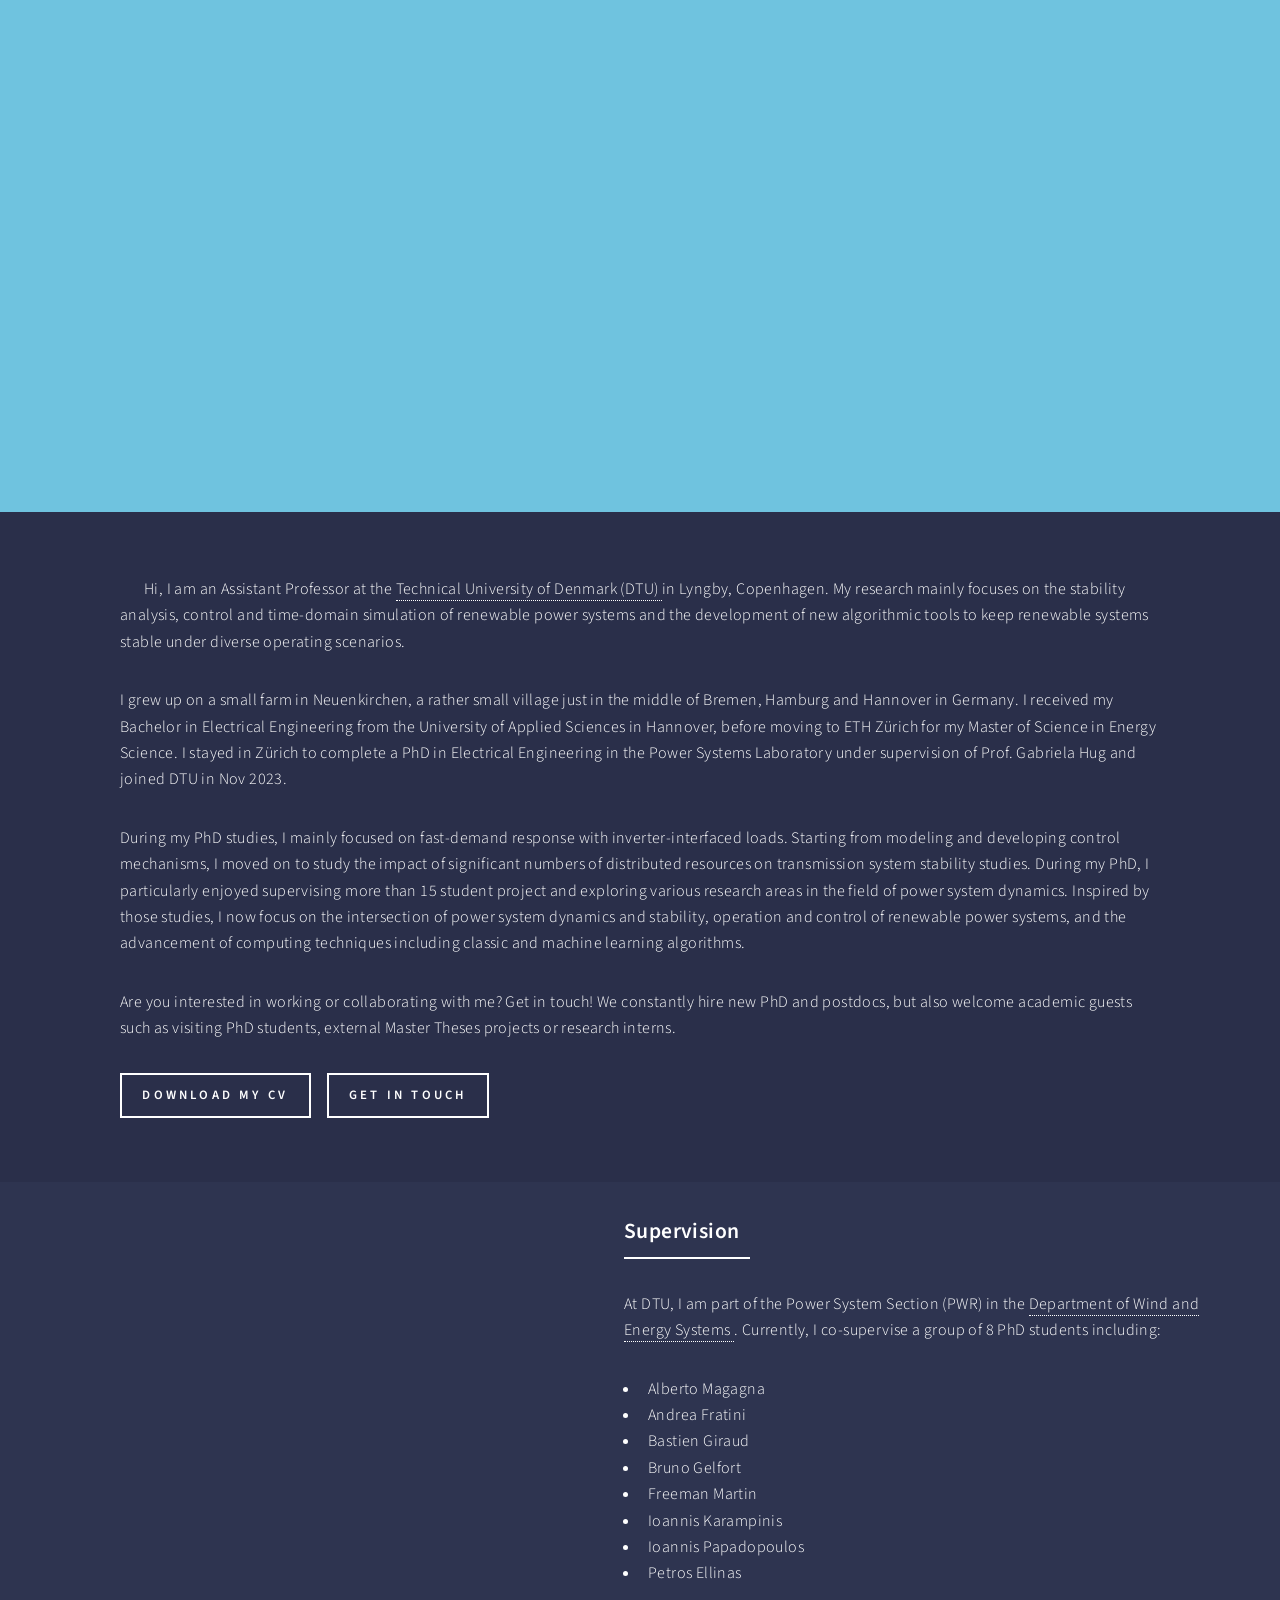
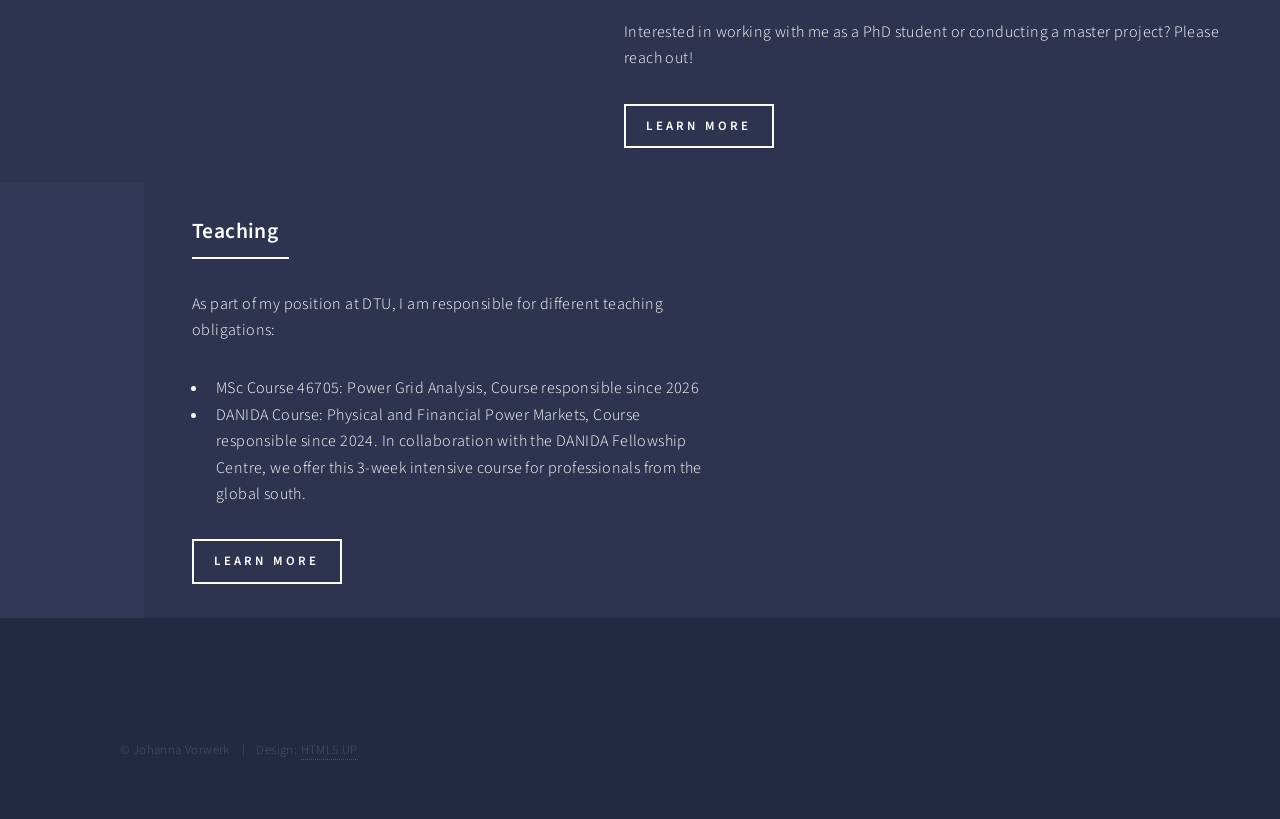
==== commit 92e39d2d: "+ CV + Buttons in About + mailto in about section" ====
--- a/about.html
+++ b/about.html
@@ -14,26 +14,32 @@
 
 				<!-- Header -->
 				<!-- Note: The "styleN" class below should match that of the banner element. -->
-					<header id="header" class="alt style2">
+					<header id="header" class="alt style1">
 						<a href="index.html" class="logo"><strong>Johanna</strong> <span>Vorwerk</span></a>
 						<nav class = "mobile-nav">
 							<a href="#menu">Menu</a>
 						</nav>
 						<nav class = "desktop-nav">
+							<nav class = "desktop-nav">
 							<a href="about.html">About Me</a>
-							<a href="publications.html">Publications</a>
 							<a href="supervision.html">Supervision</a>
+                            <a href="publications.html">Publications</a>
+							<a href="projects.html">Projects</a>
 							<a href="teaching.html">Teaching</a>
+                            <a href="talks.html">Talks</a>
+						</nav>
 						</nav>
 					</header>
 
 				<!-- Nav -->
 				<nav id="menu">
 						<ul class="links">
-							<li class="active"><a href="about.html">About Me</a></li>
-							<li><a href="publications.html">Publications</a></li>
+							<li><a href="about.html">About Me</a></li>
 							<li><a href="supervision.html">Supervision</a></li>
+                            <li><a href="publications.html">Publications</a></li>
+							<li><a href="projects.html">Projects</a></li>
 							<li><a href="teaching.html">Teaching</a></li>
+                            <li><a href="talks.html">Talks</a></li>
 						</ul>
 				</nav>
 
@@ -89,6 +95,12 @@
 									Are you interested in working or collaborating with me? Get in touch! We constantly hire new PhD and postdocs, but also welcome academic guests such as 
 									visiting PhD students, external Master Theses projects or research interns. </p>
 									</p>
+
+									<ul class="actions">
+												<li><a href="images/CV_Johanna.pdf" class="button" target="_blank">Download my CV</a></li>
+												<li><a href="mailto:vorjo@dtu.dk?subject=Hello%20Johanna" class="button">Get in touch</a></li>
+									</ul>
+									
 									
 								</div>
 							</section>
--- a/assets/css/main.css
+++ b/assets/css/main.css
@@ -3971,6 +3971,32 @@
 		}
 	}
 	
-
-
-
+	.student{
+		display: flex;
+		gap: 2em;
+		margin-bottom: 4em;
+		align-items: flex-start;
+	}
+
+	.student-photo{
+		width: 160px;
+		flex-shrink: 0;
+		border-radius: 4px;
+	}
+
+	.student-content{
+		flex: 1;
+	}
+
+	@media screen and (max-width: 736px) {
+		.student{
+			flex-direction: column;
+		}
+		.student-photo{
+			width: 200px;
+		}
+	}
+
+
+
+
